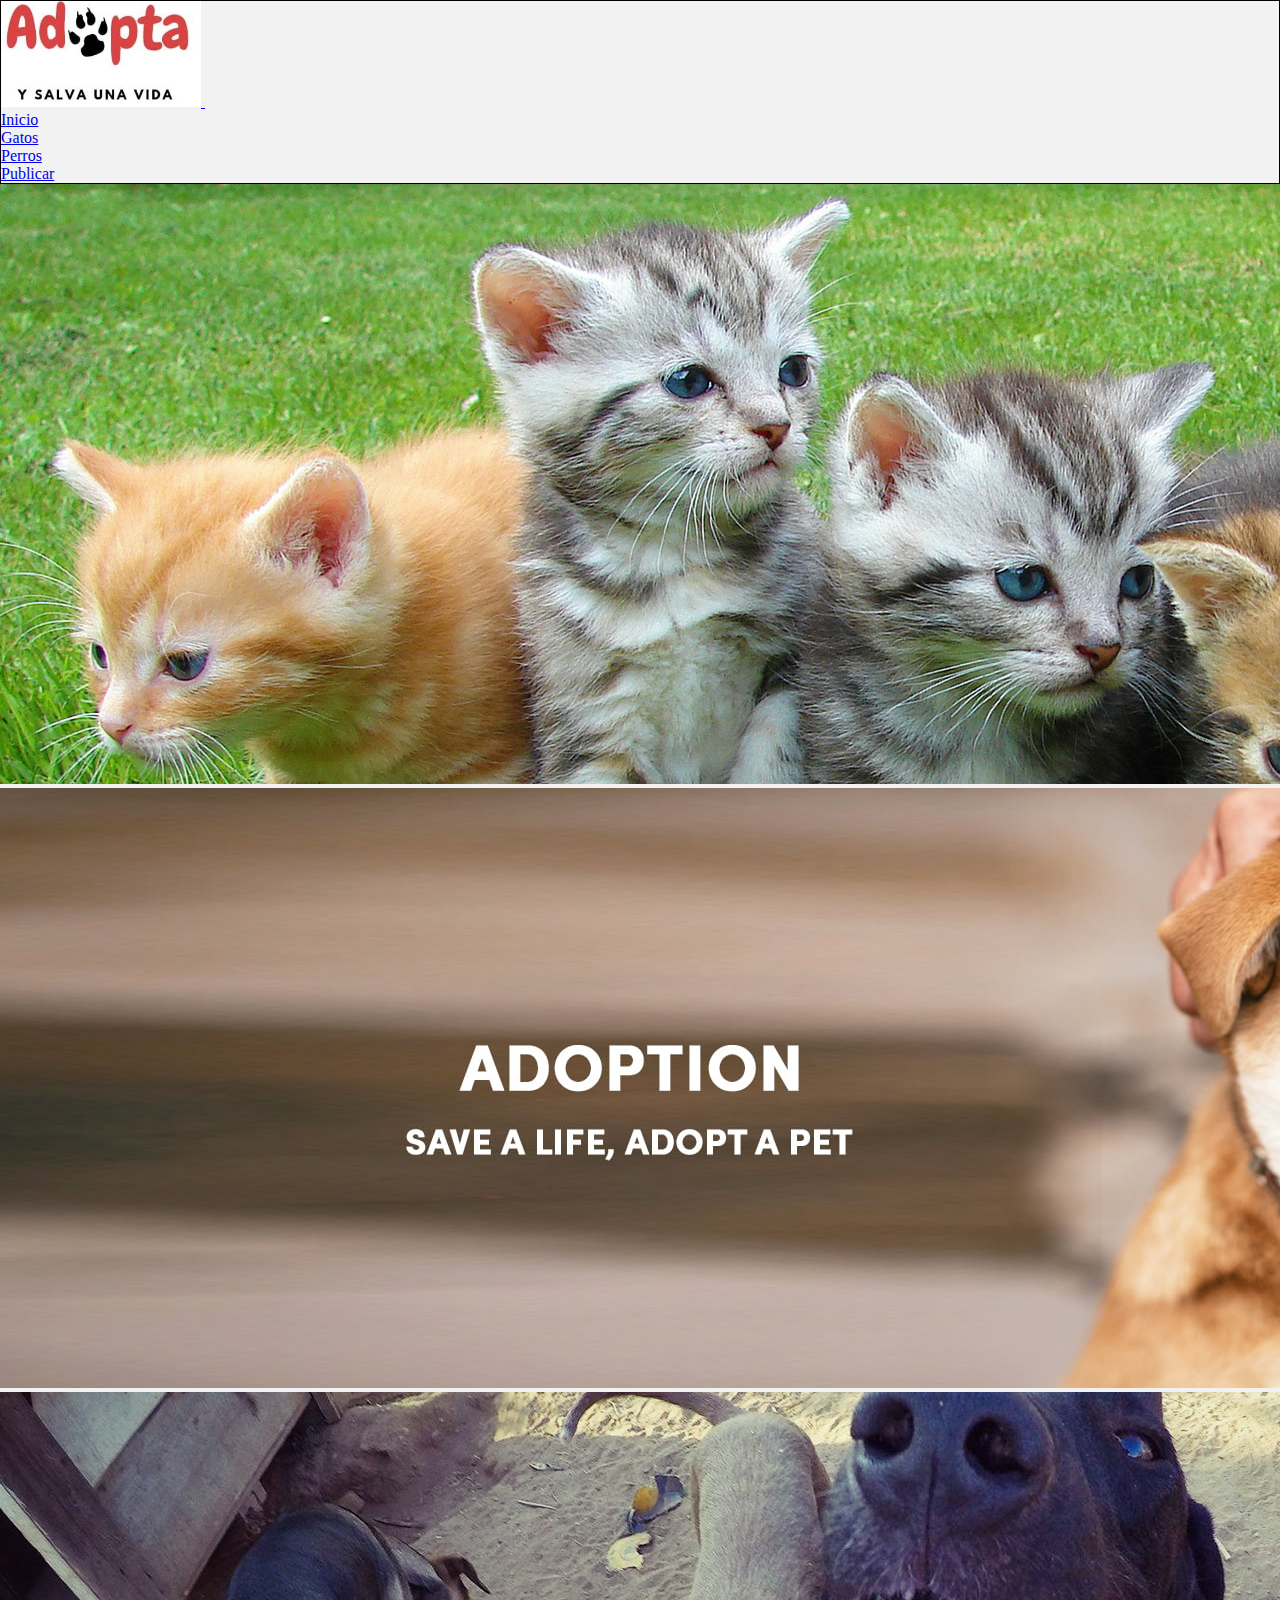
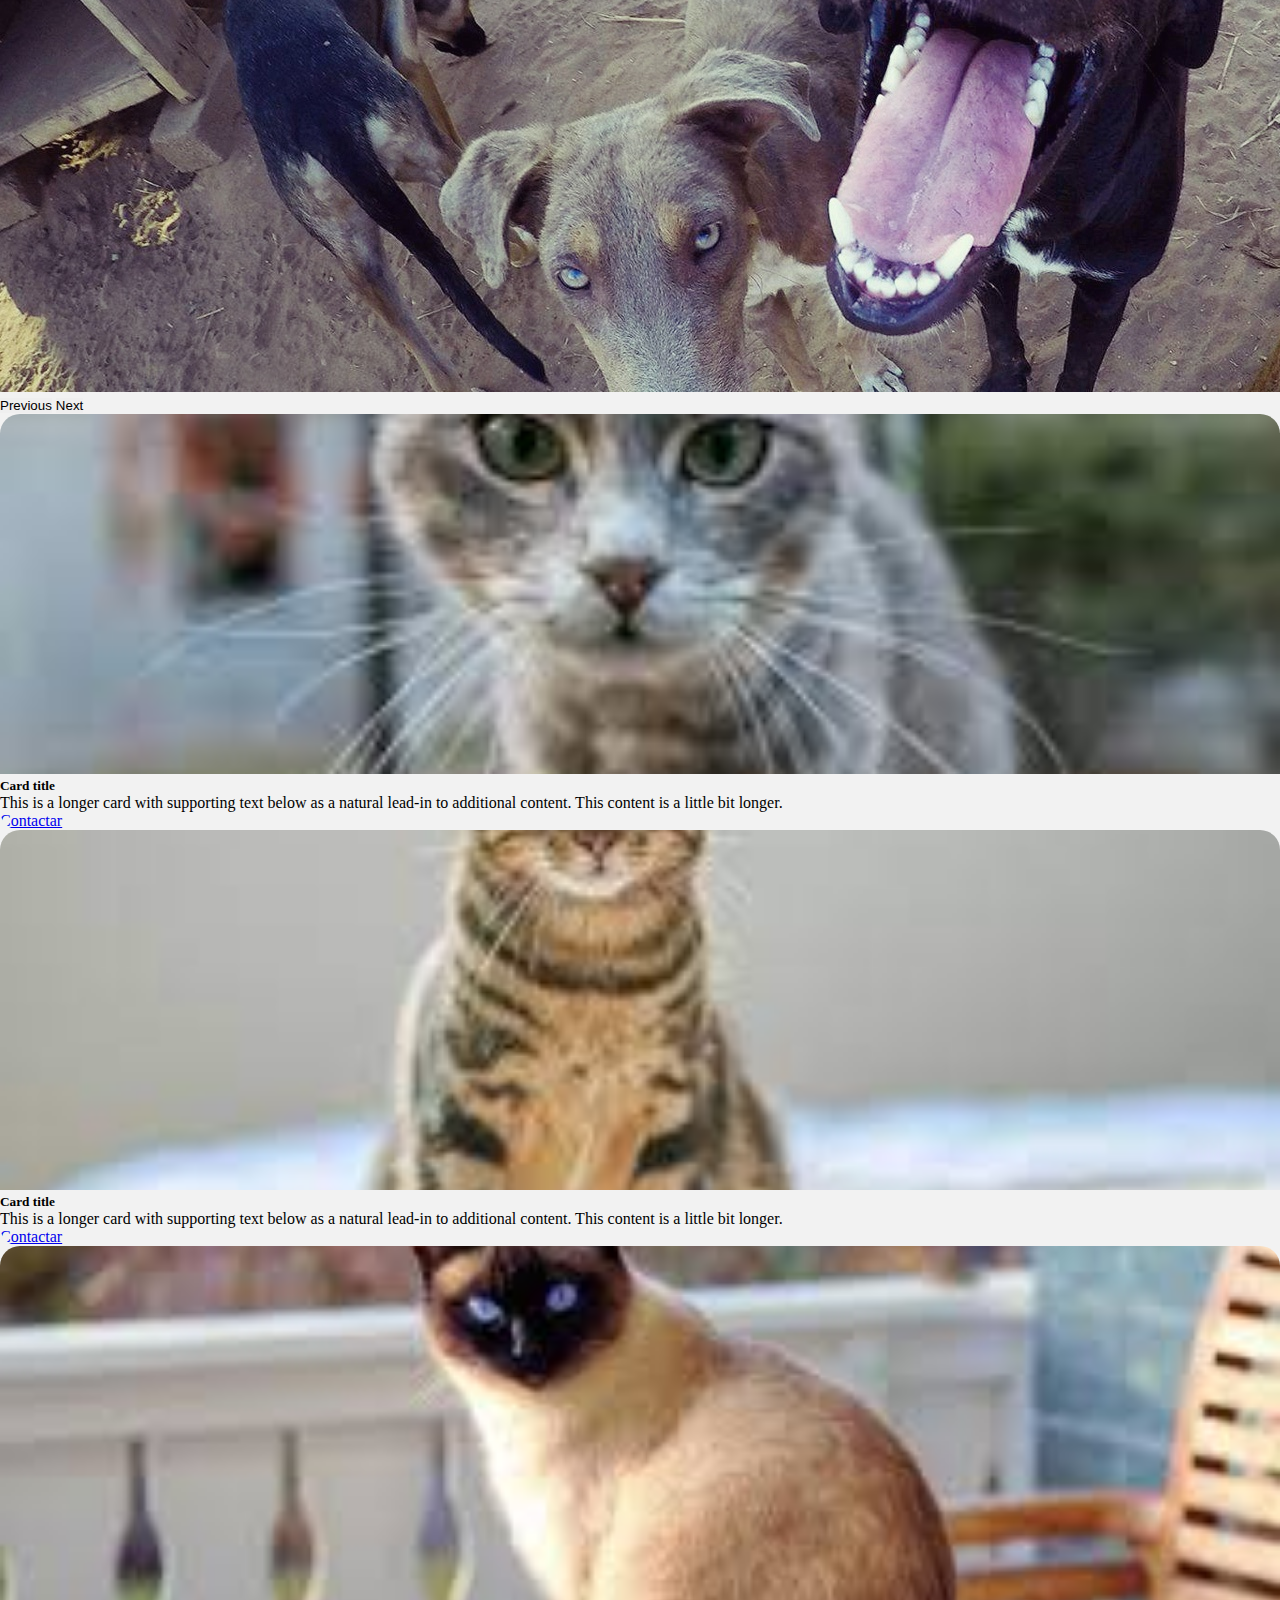
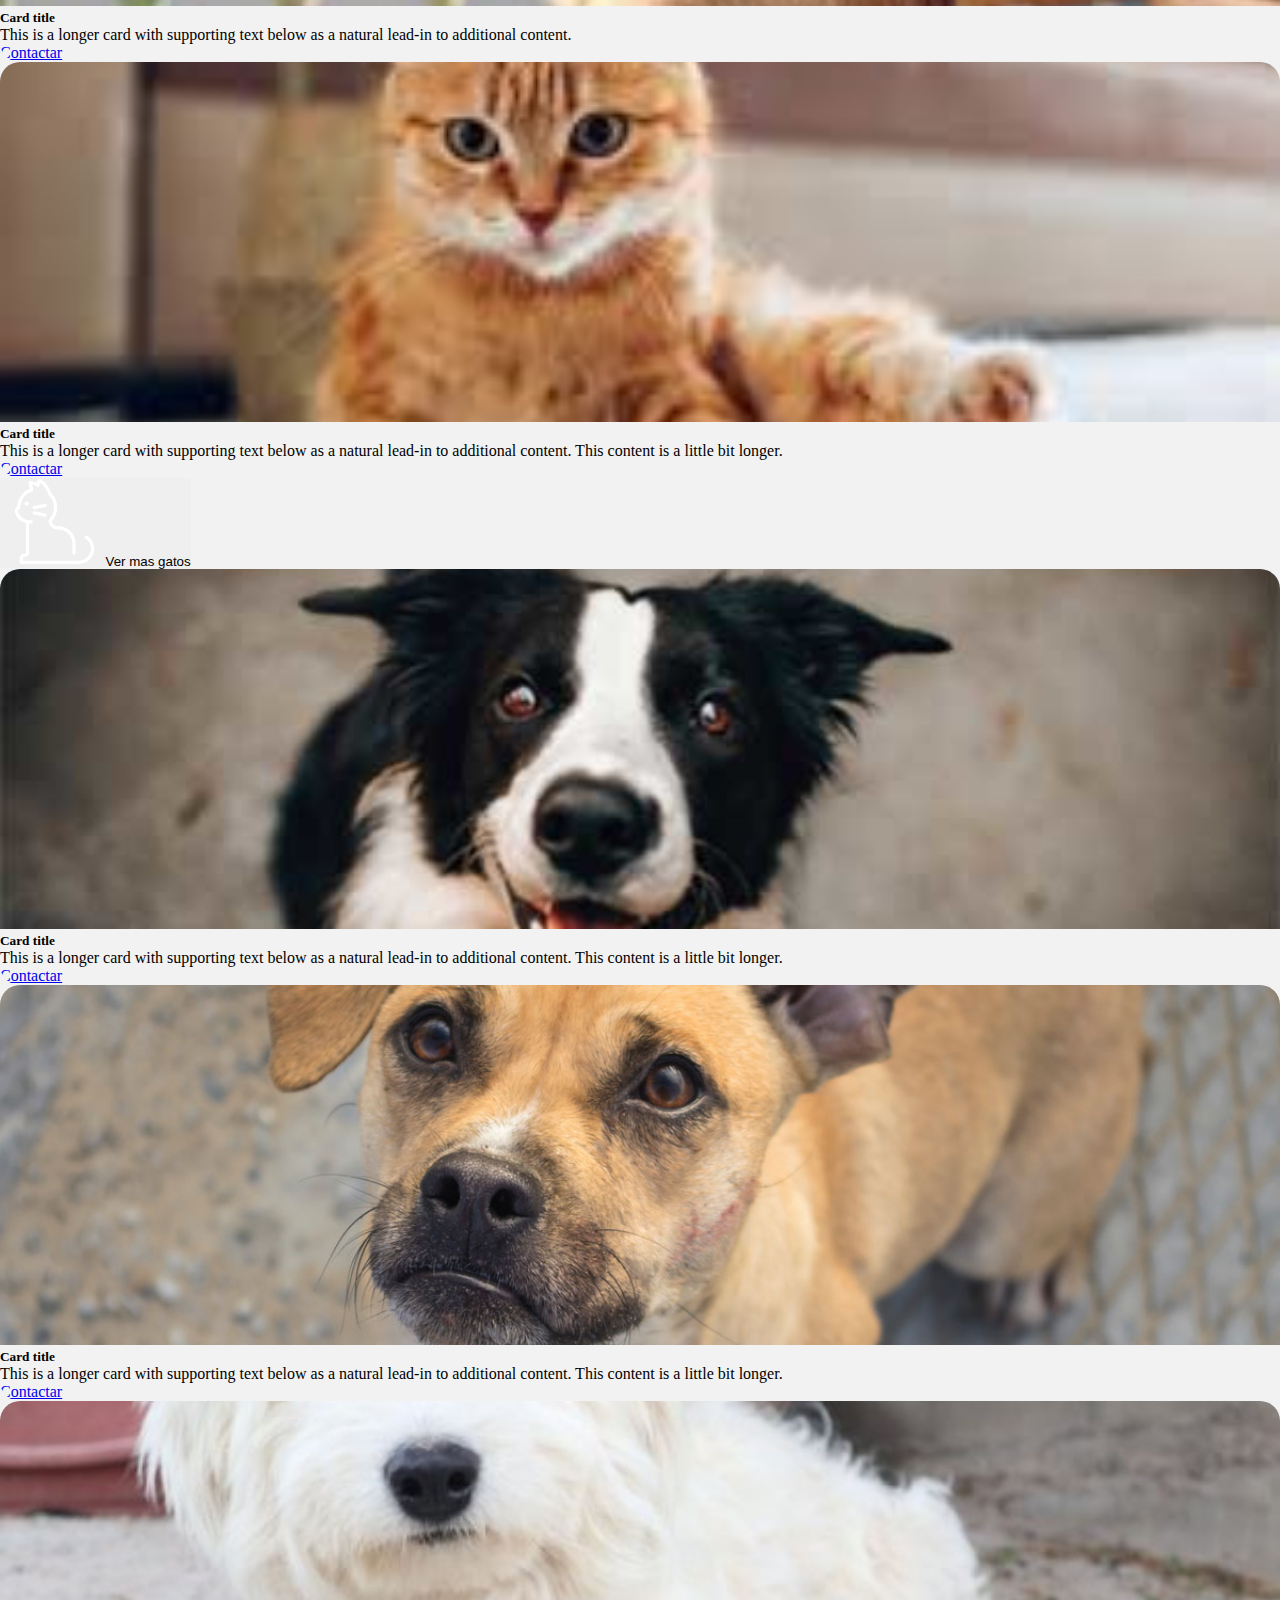
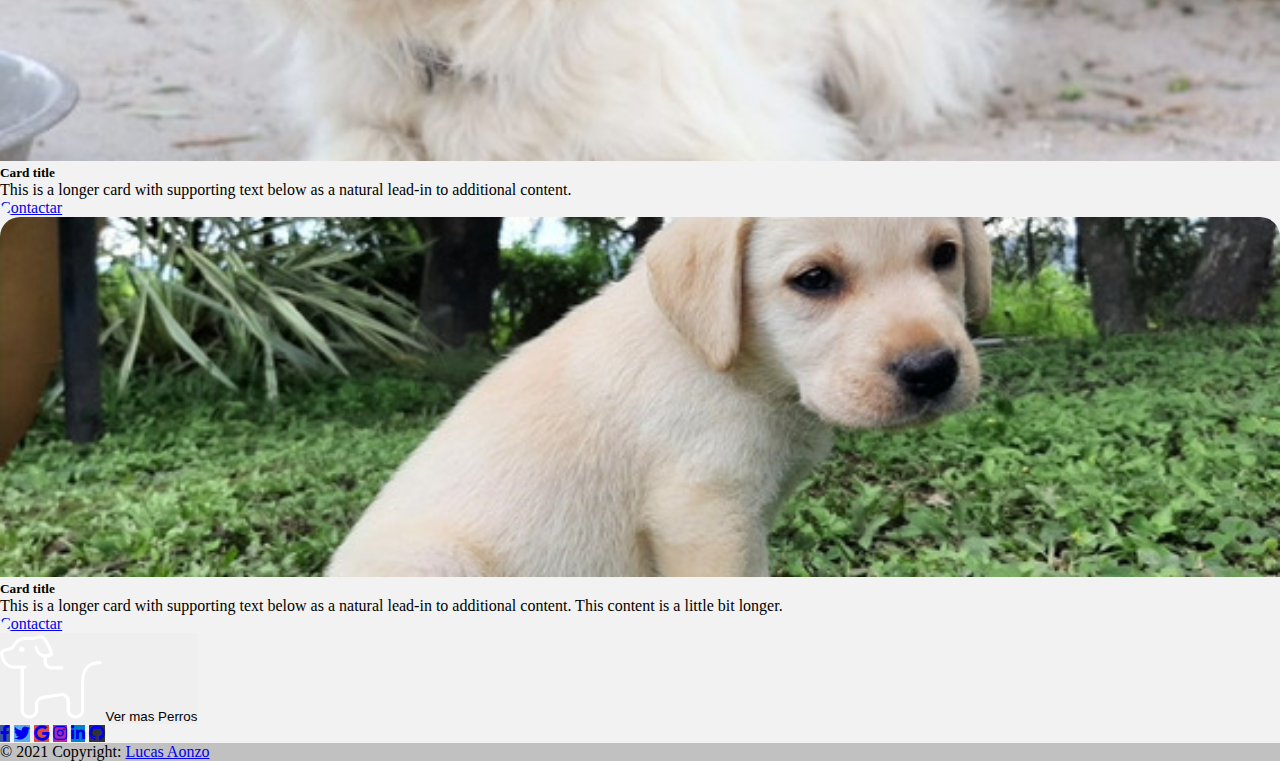
==== index.html @ f0c073a5 "Add files via upload" ====
<!DOCTYPE html>
<html lang="es">
<head>
    <meta charset="UTF-8">
    <meta http-equiv="X-UA-Compatible" content="IE=edge">
    <meta name="viewport" content="width=device-width, initial-scale=1.0">
    <title>AdoptPet</title>
    <link href="https://cdn.jsdelivr.net/npm/bootstrap@5.0.1/dist/css/bootstrap.min.css" rel="stylesheet" integrity="sha384-+0n0xVW2eSR5OomGNYDnhzAbDsOXxcvSN1TPprVMTNDbiYZCxYbOOl7+AMvyTG2x" crossorigin="anonymous">
    <link rel="stylesheet" href="style.css">
    <link rel="stylesheet" href="https://use.fontawesome.com/releases/v5.0.8/css/all.css">
    

</head>
<body>
<!-- NAVBAR -->
    <nav class="navbar navbar-expand-sm navbar-dark bg-danger bg-gradient mb-5" id="navbar" >
        <div class="container-fluid pb-12">
            <a class="navbar-brand ps-5" href="#">
                <img src="WhatsApp Image 2021-06-02 at 13.31.09.jpeg" alt="" width="200">
            </a>
            
            <button class="navbar-toggler" type="button" data-toggle="collapse" data-target="#navbarSupportedContent" aria-controls="navbarSupportedContent" aria-expanded="false" aria-label="Toggle navigation">
                <span class="navbar-toggler-icon"></span>
            </button>
            
            <div class="collapse navbar-collapse " id="navbarSupportedContent">
                <ul class="navbar-nav ms-auto">
                    <li class="nav-item pe-2 fs-4"><a class="nav-link active" aria-current="page" href="#">Inicio</a></li>
                    <li class="nav-item pe-2 fs-4"><a class="nav-link" href="#">Gatos</a></li>
                    <li class="nav-item pe-2 fs-4"><a class="nav-link" href="#">Perros</a></li>
                    <li class="nav-item pe-2 fs-4"><a class="nav-link" href="#">Publicar</a></li>
                </ul>
            </div>
        </div>
    </nav>
<!-- NAVBAR -->

<!-- SLIDER -->
<div id="carouselExampleFade" class="carousel slide" data-bs-ride="carousel">
  <div class="carousel-inner">
    <div class="carousel-item active" data-bs-interval=4000">
      <img src="adopt.jpg" class="d-block w-100" alt="...">
    </div>
    <div class="carousel-item" data-bs-interval="4000">
      <img src="adopt1.jpg" class="d-block w-100" alt="...">
    </div>
    <div class="carousel-item" data-bs-interval="4000">
      <img src="adopt3.jpg" class="d-block w-100" alt="...">
    </div>
  </div>
  <button class="carousel-control-prev" type="button" data-bs-target="#carouselExampleFade" data-bs-slide="prev">
    <span class="carousel-control-prev-icon" aria-hidden="true"></span>
    <span class="visually-hidden">Previous</span>
  </button>
  <button class="carousel-control-next" type="button" data-bs-target="#carouselExampleFade" data-bs-slide="next">
    <span class="carousel-control-next-icon" aria-hidden="true"></span>
    <span class="visually-hidden">Next</span>
  </button>
</div>



<!-- LISTADO GATOS -->
<div class="container-fluid row row-cols-1 row-cols-sm-2 row-cols-md-3 row-cols-xl-4  g-5 my-5 mx-auto">
    <div class="col">
      <div class="card card-border shadow p-3 mb-5 bg-body rounded">
        <img src="1.jfif" class="card-img-top" alt="...">
        <div class="card-body">
          <h5 class="card-title">Card title</h5>
          <p class="card-text">This is a longer card with supporting text below as a natural lead-in to additional content. This content is a little bit longer.</p>
          <a href="https://wa.link/likqg0" target="_blank" class="btn btn-primary">Contactar</a>
        </div>
      </div>
    </div>
    <div class="col">
      <div class="card card-border shadow p-3 mb-5 bg-body rounded">
        <img src="2.jfif" class="card-img-top"  alt="...">
        <div class="card-body">
          <h5 class="card-title">Card title</h5>
          <p class="card-text">This is a longer card with supporting text below as a natural lead-in to additional content. This content is a little bit longer.</p>
          <a href="https://wa.link/likqg0" target="_blank" class="btn btn-primary">Contactar</a>
        </div>
      </div>
    </div>
    <div class="col">
      <div class="card card-border shadow p-3 mb-5 bg-body rounded">
        <img src="3.jfif" class="card-img-top" alt="...">
        <div class="card-body">
          <h5 class="card-title">Card title</h5>
          <p class="card-text">This is a longer card with supporting text below as a natural lead-in to additional content.</p>
          <a href="https://wa.link/likqg0" target="_blank" class="btn btn-primary">Contactar</a>
        </div>
      </div>
    </div>
    <div class="col">
      <div class="card card-border shadow p-3 mb-5 bg-body rounded">
        <img src="4.jfif" class="card-img-top" alt="...">
        <div class="card-body">
          <h5 class="card-title">Card title</h5>
          <p class="card-text">This is a longer card with supporting text below as a natural lead-in to additional content. This content is a little bit longer.</p>
          <a href="https://wa.link/likqg0" target="_blank" class="btn btn-primary">Contactar</a>
        </div>
      </div>
    </div>
  </div>
</div>
<!-- LISTADO GATOS -->

<div class="text-center">
<button type="button" class="btn btn-success text-center shadow p-3 mb-5">
  <img src="icon-cat.svg" alt="">
  <span class="h3">Ver mas gatos</span>
</button>
</div>


<!-- LISTADO PERROS -->
<div class="container-fluid row row-cols-1 row-cols-sm-2 row-cols-md-3 row-cols-xl-4  g-5 my-5 mx-auto">
  <div class="col">
    <div class="card card-border shadow p-3 mb-5 bg-body rounded">
      <img src="perro1.jpg" class="card-img-top" alt="...">
      <div class="card-body">
        <h5 class="card-title">Card title</h5>
        <p class="card-text">This is a longer card with supporting text below as a natural lead-in to additional content. This content is a little bit longer.</p>
        <a href="https://wa.link/likqg0" target="_blank" class="btn btn-primary">Contactar</a>
      </div>
    </div>
  </div>
  <div class="col">
    <div class="card card-border shadow p-3 mb-5 bg-body rounded" >
      <img src="perro2.jpg" class="card-img-top"  alt="...">
      <div class="card-body">
        <h5 class="card-title">Card title</h5>
        <p class="card-text">This is a longer card with supporting text below as a natural lead-in to additional content. This content is a little bit longer.</p>
        <a href="https://wa.link/likqg0" target="_blank" class="btn btn-primary">Contactar</a>
      </div>
    </div>
  </div>
  <div class="col">
    <div class="card card-border shadow p-3 mb-5 bg-body rounded">
      <img src="perro3.jpg" class="card-img-top" alt="...">
      <div class="card-body">
        <h5 class="card-title">Card title</h5>
        <p class="card-text">This is a longer card with supporting text below as a natural lead-in to additional content.</p>
        <a href="https://wa.link/likqg0" target="_blank" class="btn btn-primary">Contactar</a>
      </div>
    </div>
  </div>
  <div class="col">
    <div class="card card-border shadow p-3 mb-5 bg-body rounded">
      <img src="perro4.jpg" class="card-img-top" alt="...">
      <div class="card-body">
        <h5 class="card-title">Card title</h5>
        <p class="card-text">This is a longer card with supporting text below as a natural lead-in to additional content. This content is a little bit longer.</p>
        <a href="https://wa.link/likqg0" target="_blank" class="btn btn-primary">Contactar</a>
      </div>
    </div>
  </div>
 </div>
<!-- LISTADO PERROS -->


<div class="text-center">
  <button type="button" class="btn btn-success text-center shadow p-3 mb-5">
    <img src="svgexport-3.svg" alt="">
    <span class="h3">Ver mas Perros</span>
  </button>
  </div>


  <footer class="bg-light text-center text-white">
  <!-- Grid container -->
  <div class="container p-4 pb-0">
    <!-- Section: Social media -->
    <section class="mb-4">
      <!-- Facebook -->
      <a
        class="btn btn-primary btn-floating m-1"
        style="background-color: #3b5998;"
        href="#!"
        role="button"
        ><i class="fab fa-facebook-f"></i
      ></a>

      <!-- Twitter -->
      <a
        class="btn btn-primary btn-floating m-1"
        style="background-color: #55acee;"
        href="#!"
        role="button"
        ><i class="fab fa-twitter"></i
      ></a>

      <!-- Google -->
      <a
        class="btn btn-primary btn-floating m-1"
        style="background-color: #dd4b39;"
        href="#!"
        role="button"
        ><i class="fab fa-google"></i
      ></a>

      <!-- Instagram -->
      <a
        class="btn btn-primary btn-floating m-1"
        style="background-color: #ac2bac;"
        href="#!"
        role="button"
        ><i class="fab fa-instagram"></i
      ></a>

      <!-- Linkedin -->
      <a
        class="btn btn-primary btn-floating m-1"
        style="background-color: #0082ca;"
        href="#!"
        role="button"
        ><i class="fab fa-linkedin-in"></i
      ></a>
      <!-- Github -->
      <a
        class="btn btn-primary btn-floating m-1"
        style="background-color: #333333;"
        href="#!"
        role="button"
        ><i class="fab fa-github"></i
      ></a>
    </section>
    <!-- Section: Social media -->
  </div>
  <!-- Grid container -->

  <!-- Copyright -->
  <div class="text-center p-3" style="background-color: rgba(0, 0, 0, 0.2);">
    © 2021 Copyright:
    <a class="text-white" href="#">Lucas Aonzo</a>
  </div>
  <!-- Copyright -->
</footer>







    
<script src="js/bootstrap.min.js"></script>
<script src="js/popper.min.js"></script>
<script src="https://cdn.jsdelivr.net/npm/@popperjs/core@2.9.2/dist/umd/popper.min.js" integrity="sha384-IQsoLXl5PILFhosVNubq5LC7Qb9DXgDA9i+tQ8Zj3iwWAwPtgFTxbJ8NT4GN1R8p" crossorigin="anonymous"></script>
<script src="https://cdn.jsdelivr.net/npm/bootstrap@5.0.1/dist/js/bootstrap.min.js" integrity="sha384-Atwg2Pkwv9vp0ygtn1JAojH0nYbwNJLPhwyoVbhoPwBhjQPR5VtM2+xf0Uwh9KtT" crossorigin="anonymous"></script>
</body>
</html>
---- style.css ----
* { 
    padding:0;
    margin:0;
    border:0;

 }

body {
    background-color: #f2f2f2;
}

 .card-img-top {
    width: 100%;
    height: 40vh;
    object-fit: cover;
    }


.navbar {
    border: solid 1px black;
    overflow: hidden;
}

.nav-item {
    margin-right: 50px;
    overflow: hidden;
}

.card-border{
   
    border-radius: 20px;
    overflow: hidden;
    transition: all ease-out 0.2s;
}
.card-border:hover{
    transform: scale(1.05);
}
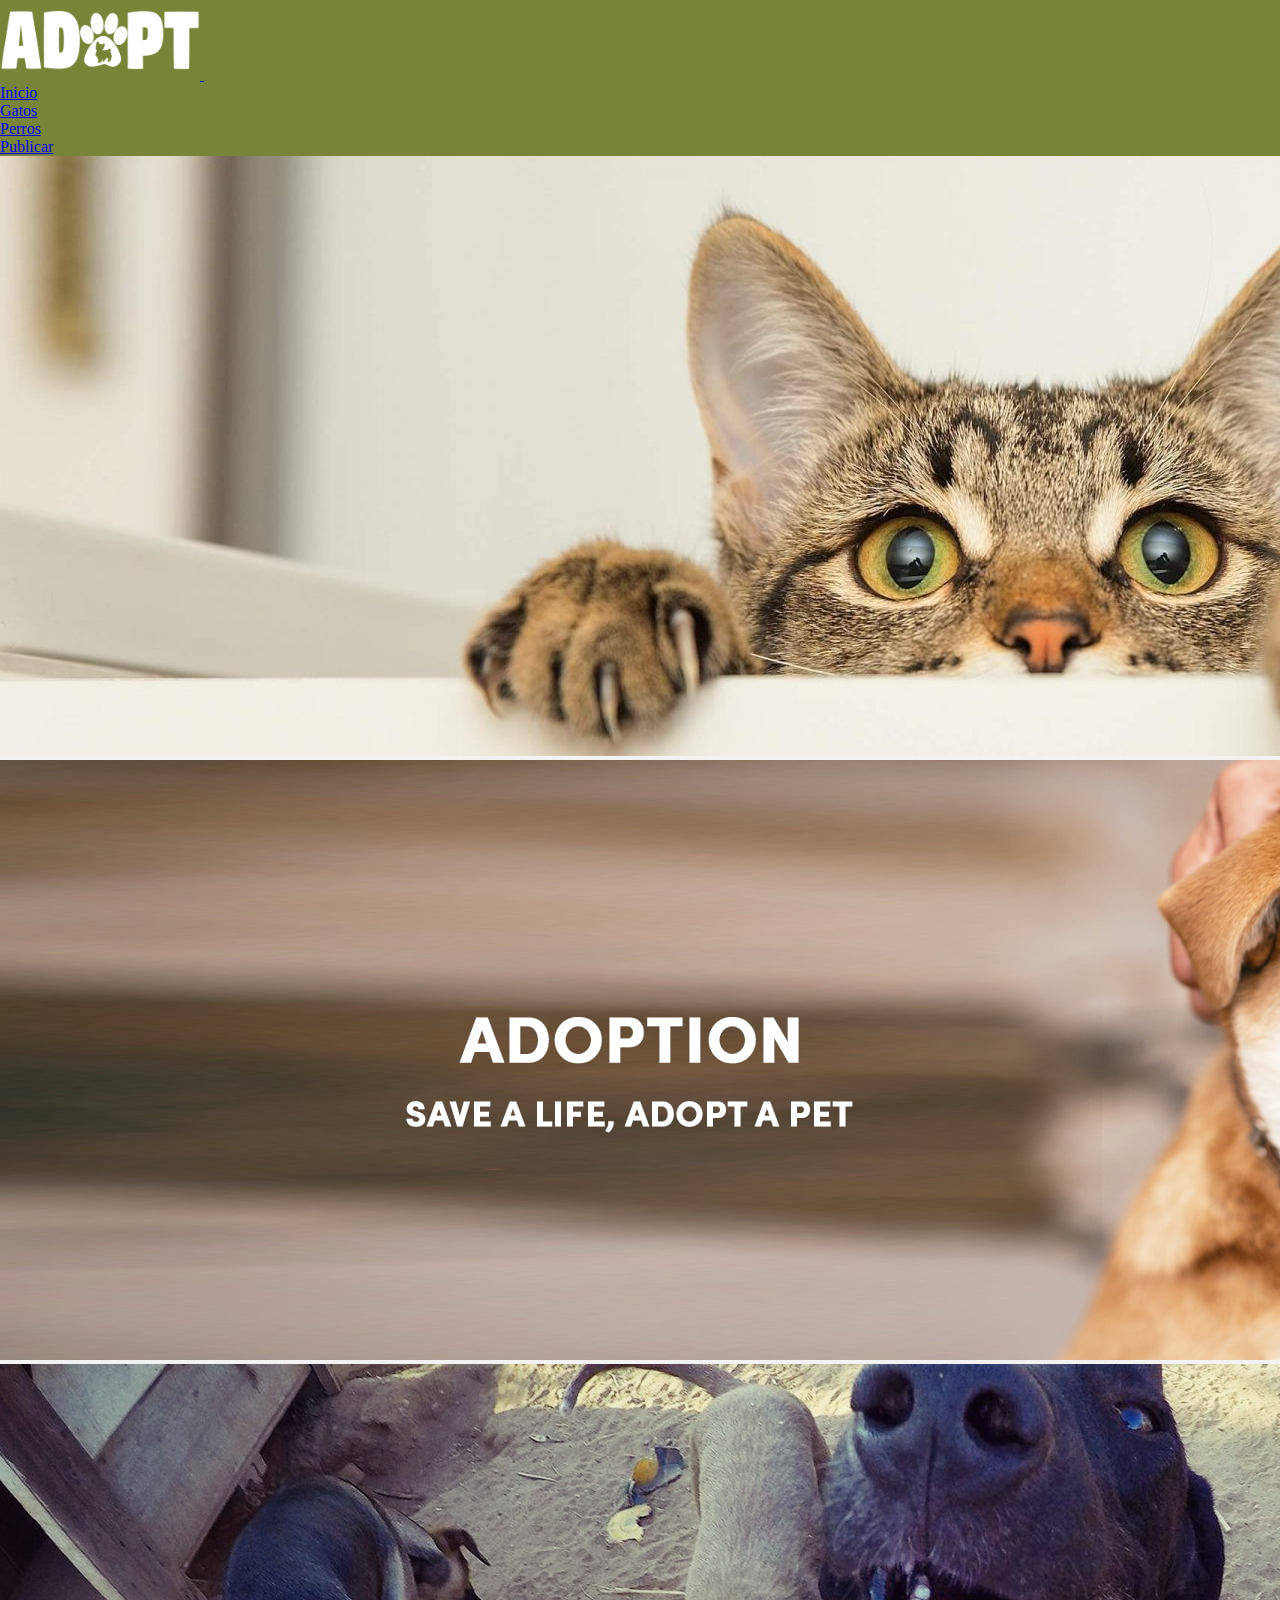
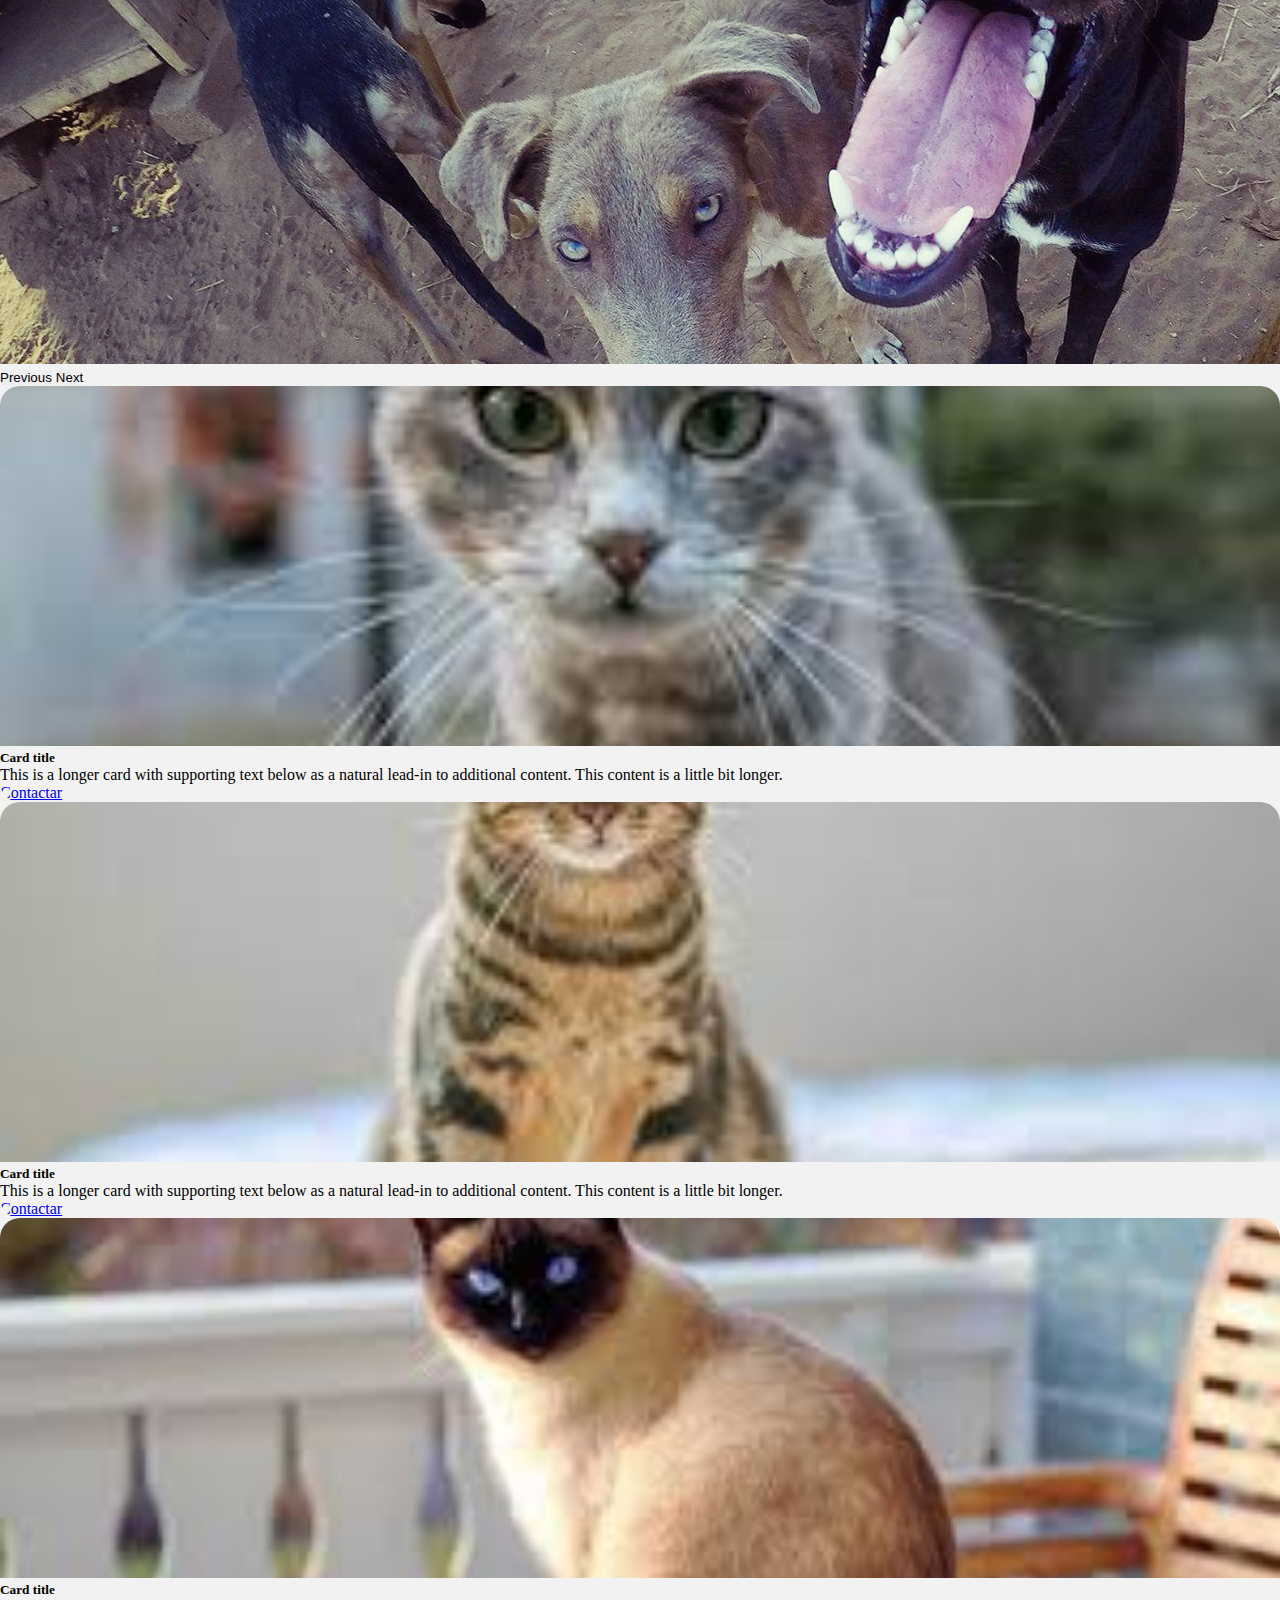
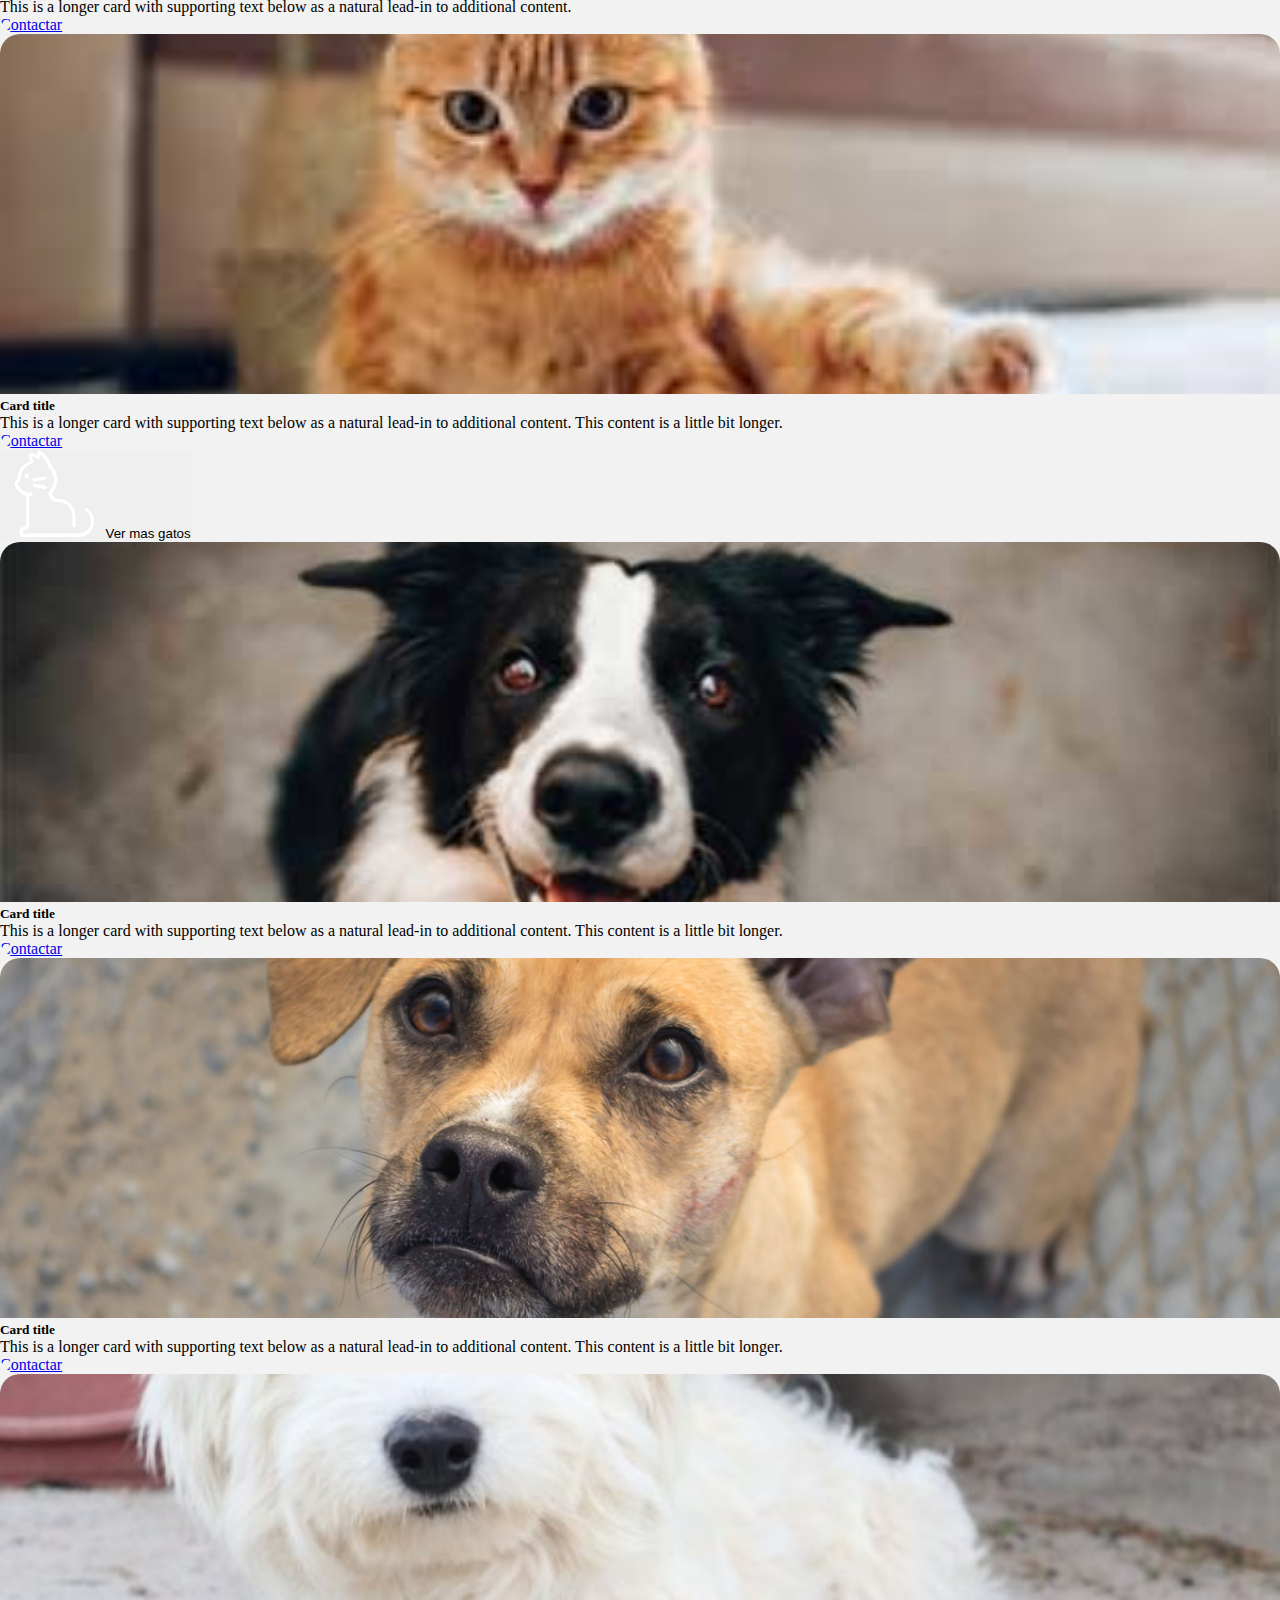
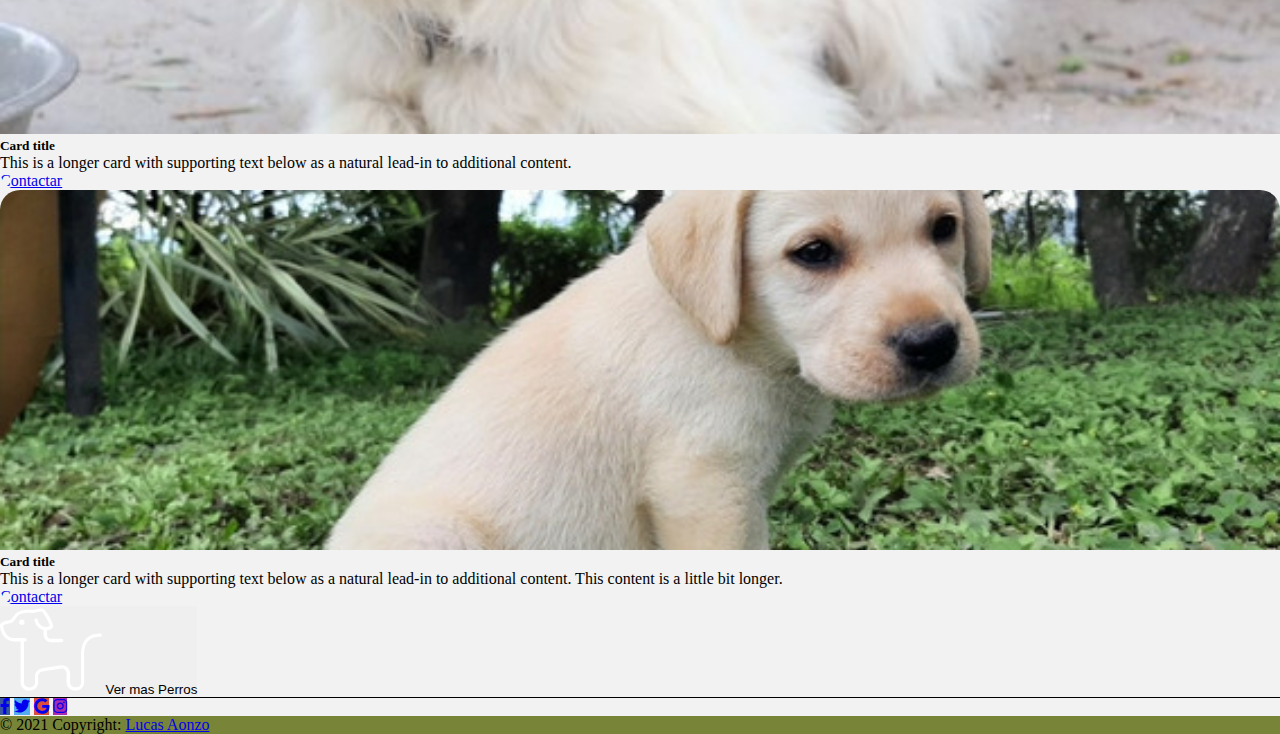
==== commit 80896367: "Add files via upload" ====
--- a/index.html
+++ b/index.html
@@ -13,10 +13,10 @@
 </head>
 <body>
 <!-- NAVBAR -->
-    <nav class="navbar navbar-expand-sm navbar-dark bg-danger bg-gradient mb-5" id="navbar" >
+    <nav class="navbar navbar-expand-sm navbar-dark bg-gradient" id="navbar" >
         <div class="container-fluid pb-12">
             <a class="navbar-brand ps-5" href="#">
-                <img src="WhatsApp Image 2021-06-02 at 13.31.09.jpeg" alt="" width="200">
+                <img loading="lazy" src="image.png" alt="" width="200">
             </a>
             
             <button class="navbar-toggler" type="button" data-toggle="collapse" data-target="#navbarSupportedContent" aria-controls="navbarSupportedContent" aria-expanded="false" aria-label="Toggle navigation">
@@ -36,16 +36,16 @@
 <!-- NAVBAR -->
 
 <!-- SLIDER -->
-<div id="carouselExampleFade" class="carousel slide" data-bs-ride="carousel">
+<div id="carouselExampleFade" class="carousel slide carousel-fade" data-bs-ride="carousel">
   <div class="carousel-inner">
     <div class="carousel-item active" data-bs-interval=4000">
-      <img src="adopt.jpg" class="d-block w-100" alt="...">
+      <img loading="lazy" src="adopt4.jpg" class="d-block w-100" alt="...">
     </div>
     <div class="carousel-item" data-bs-interval="4000">
-      <img src="adopt1.jpg" class="d-block w-100" alt="...">
+      <img loading="lazy" src="adopt1.jpg" class="d-block w-100" alt="...">
     </div>
     <div class="carousel-item" data-bs-interval="4000">
-      <img src="adopt3.jpg" class="d-block w-100" alt="...">
+      <img loading="lazy" src="adopt3.jpg" class="d-block w-100" alt="...">
     </div>
   </div>
   <button class="carousel-control-prev" type="button" data-bs-target="#carouselExampleFade" data-bs-slide="prev">
@@ -61,10 +61,10 @@
 
 
 <!-- LISTADO GATOS -->
-<div class="container-fluid row row-cols-1 row-cols-sm-2 row-cols-md-3 row-cols-xl-4  g-5 my-5 mx-auto">
-    <div class="col">
-      <div class="card card-border shadow p-3 mb-5 bg-body rounded">
-        <img src="1.jfif" class="card-img-top" alt="...">
+<div class="container-fluid row row-cols-1 row-cols-sm-2 row-cols-md-3 row-cols-xl-4 my-5 mx-auto">
+    <div class="col">
+      <div class="card card-border shadow p-3 mb-5 bg-body rounded">
+        <img loading="lazy" src="1.jfif" class="card-img-top" alt="...">
         <div class="card-body">
           <h5 class="card-title">Card title</h5>
           <p class="card-text">This is a longer card with supporting text below as a natural lead-in to additional content. This content is a little bit longer.</p>
@@ -74,7 +74,7 @@
     </div>
     <div class="col">
       <div class="card card-border shadow p-3 mb-5 bg-body rounded">
-        <img src="2.jfif" class="card-img-top"  alt="...">
+        <img loading="lazy" src="2.jfif" class="card-img-top"  alt="...">
         <div class="card-body">
           <h5 class="card-title">Card title</h5>
           <p class="card-text">This is a longer card with supporting text below as a natural lead-in to additional content. This content is a little bit longer.</p>
@@ -84,7 +84,7 @@
     </div>
     <div class="col">
       <div class="card card-border shadow p-3 mb-5 bg-body rounded">
-        <img src="3.jfif" class="card-img-top" alt="...">
+        <img loading="lazy" src="3.jfif" class="card-img-top" alt="...">
         <div class="card-body">
           <h5 class="card-title">Card title</h5>
           <p class="card-text">This is a longer card with supporting text below as a natural lead-in to additional content.</p>
@@ -94,7 +94,7 @@
     </div>
     <div class="col">
       <div class="card card-border shadow p-3 mb-5 bg-body rounded">
-        <img src="4.jfif" class="card-img-top" alt="...">
+        <img loading="lazy" src="4.jfif" class="card-img-top" alt="...">
         <div class="card-body">
           <h5 class="card-title">Card title</h5>
           <p class="card-text">This is a longer card with supporting text below as a natural lead-in to additional content. This content is a little bit longer.</p>
@@ -115,10 +115,10 @@
 
 
 <!-- LISTADO PERROS -->
-<div class="container-fluid row row-cols-1 row-cols-sm-2 row-cols-md-3 row-cols-xl-4  g-5 my-5 mx-auto">
+<div class="container-fluid row row-cols-1 row-cols-sm-2 row-cols-md-3 row-cols-xl-4 my-5 mx-auto">
   <div class="col">
     <div class="card card-border shadow p-3 mb-5 bg-body rounded">
-      <img src="perro1.jpg" class="card-img-top" alt="...">
+      <img loading="lazy" src="perro1.jpg" class="card-img-top" alt="...">
       <div class="card-body">
         <h5 class="card-title">Card title</h5>
         <p class="card-text">This is a longer card with supporting text below as a natural lead-in to additional content. This content is a little bit longer.</p>
@@ -128,7 +128,7 @@
   </div>
   <div class="col">
     <div class="card card-border shadow p-3 mb-5 bg-body rounded" >
-      <img src="perro2.jpg" class="card-img-top"  alt="...">
+      <img loading="lazy" src="perro2.jpg" class="card-img-top"  alt="...">
       <div class="card-body">
         <h5 class="card-title">Card title</h5>
         <p class="card-text">This is a longer card with supporting text below as a natural lead-in to additional content. This content is a little bit longer.</p>
@@ -138,7 +138,7 @@
   </div>
   <div class="col">
     <div class="card card-border shadow p-3 mb-5 bg-body rounded">
-      <img src="perro3.jpg" class="card-img-top" alt="...">
+      <img loading="lazy" src="perro3.jpg" class="card-img-top" alt="...">
       <div class="card-body">
         <h5 class="card-title">Card title</h5>
         <p class="card-text">This is a longer card with supporting text below as a natural lead-in to additional content.</p>
@@ -148,7 +148,7 @@
   </div>
   <div class="col">
     <div class="card card-border shadow p-3 mb-5 bg-body rounded">
-      <img src="perro4.jpg" class="card-img-top" alt="...">
+      <img loading="lazy" src="perro4.jpg" class="card-img-top" alt="...">
       <div class="card-body">
         <h5 class="card-title">Card title</h5>
         <p class="card-text">This is a longer card with supporting text below as a natural lead-in to additional content. This content is a little bit longer.</p>
@@ -168,7 +168,7 @@
   </div>
 
 
-  <footer class="bg-light text-center text-white">
+  <footer class="bg-light text-center text-white" style="border-top: solid 1px black;">
   <!-- Grid container -->
   <div class="container p-4 pb-0">
     <!-- Section: Social media -->
@@ -208,30 +208,13 @@
         role="button"
         ><i class="fab fa-instagram"></i
       ></a>
-
-      <!-- Linkedin -->
-      <a
-        class="btn btn-primary btn-floating m-1"
-        style="background-color: #0082ca;"
-        href="#!"
-        role="button"
-        ><i class="fab fa-linkedin-in"></i
-      ></a>
-      <!-- Github -->
-      <a
-        class="btn btn-primary btn-floating m-1"
-        style="background-color: #333333;"
-        href="#!"
-        role="button"
-        ><i class="fab fa-github"></i
-      ></a>
     </section>
     <!-- Section: Social media -->
   </div>
   <!-- Grid container -->
 
   <!-- Copyright -->
-  <div class="text-center p-3" style="background-color: rgba(0, 0, 0, 0.2);">
+  <div class="text-center p-3" style="background-color: #788539;">
     © 2021 Copyright:
     <a class="text-white" href="#">Lucas Aonzo</a>
   </div>
--- a/style.css
+++ b/style.css
@@ -17,8 +17,9 @@
 
 
 .navbar {
-    border: solid 1px black;
+    
     overflow: hidden;
+    background-color: #788539;
 }
 
 .nav-item {
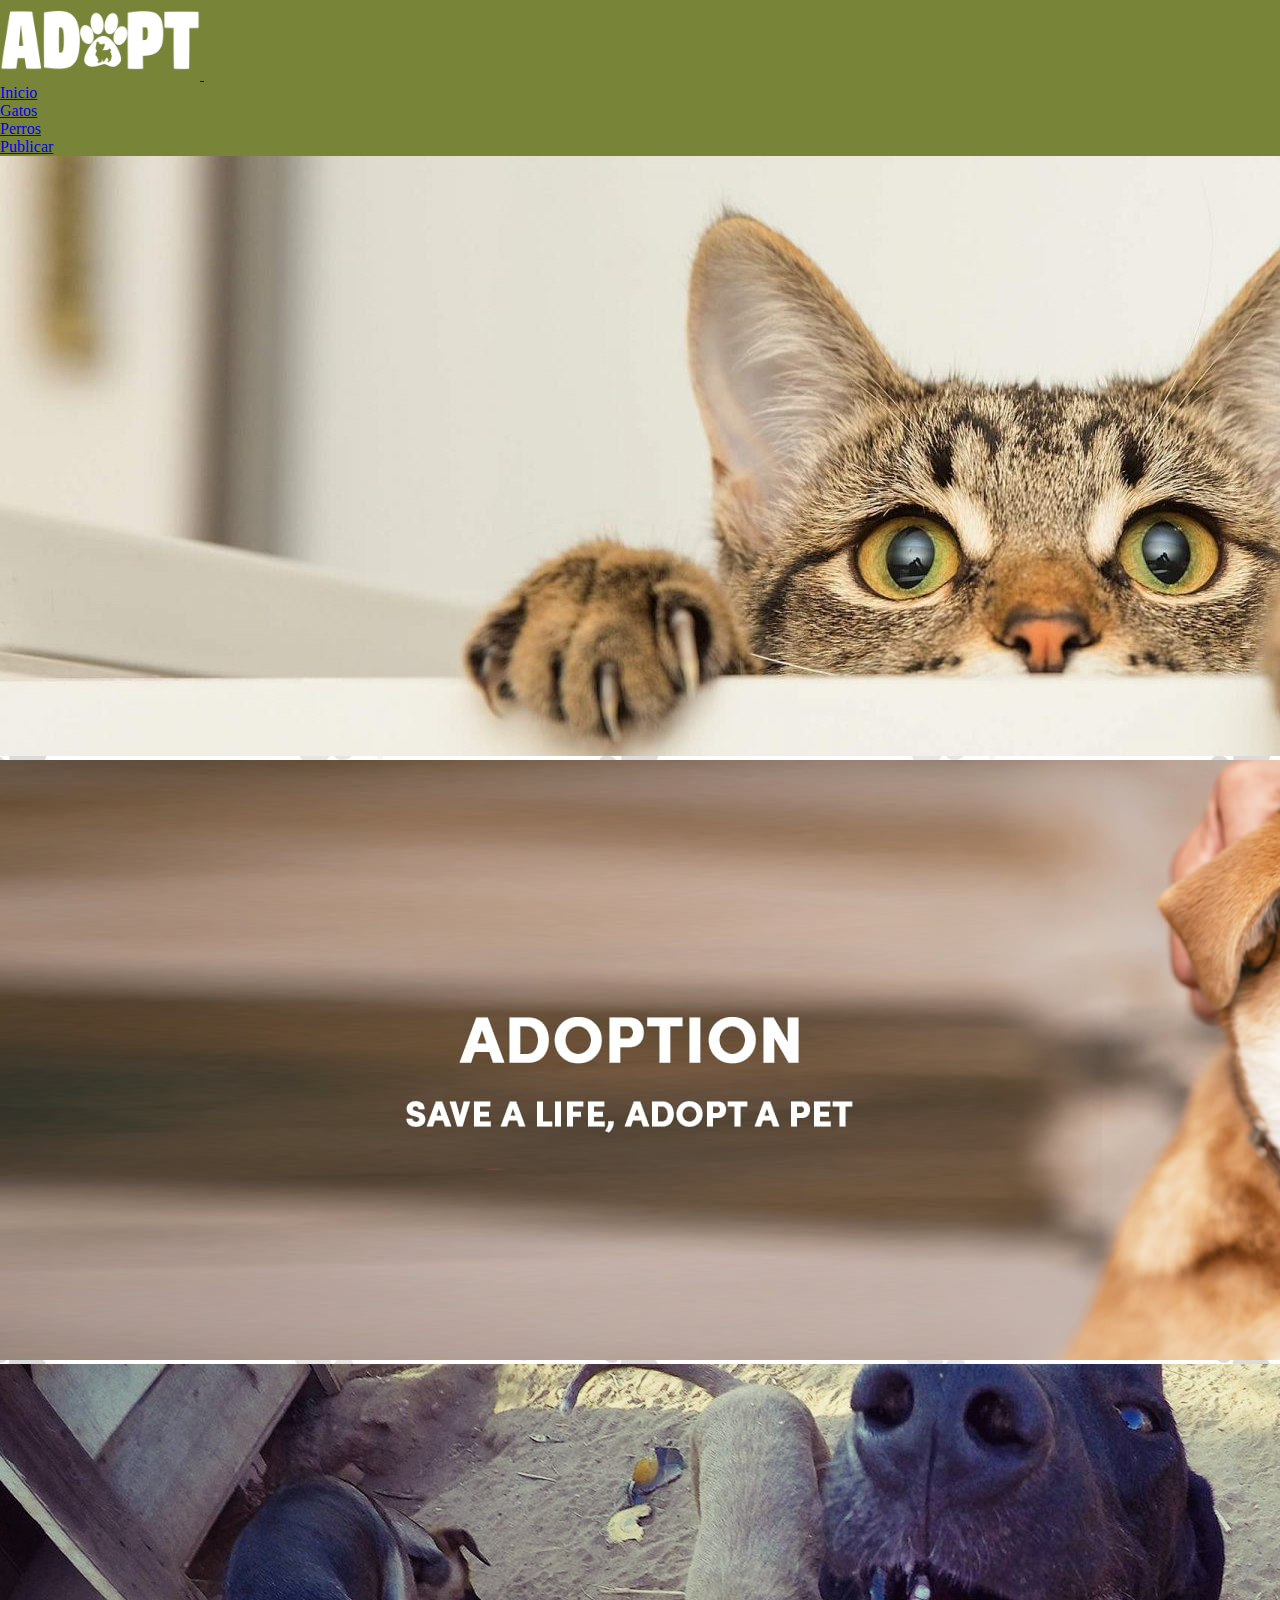
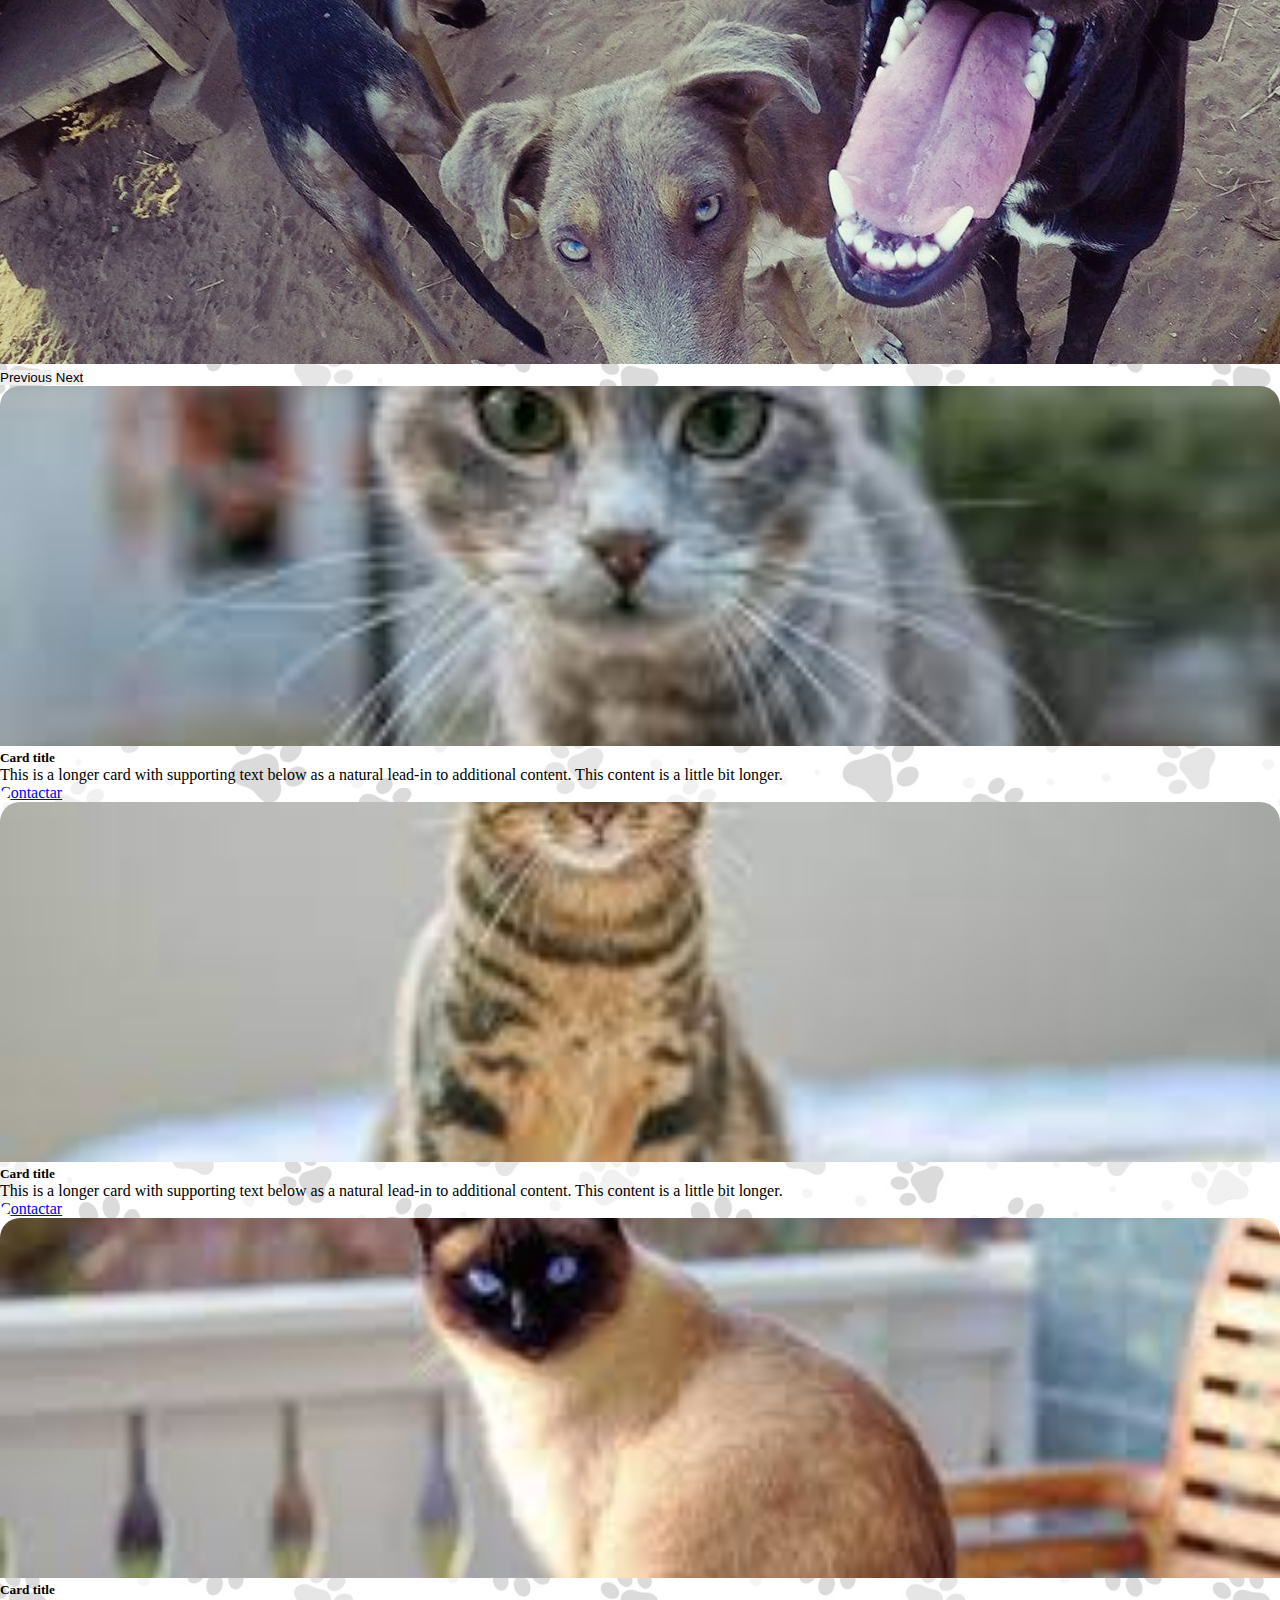
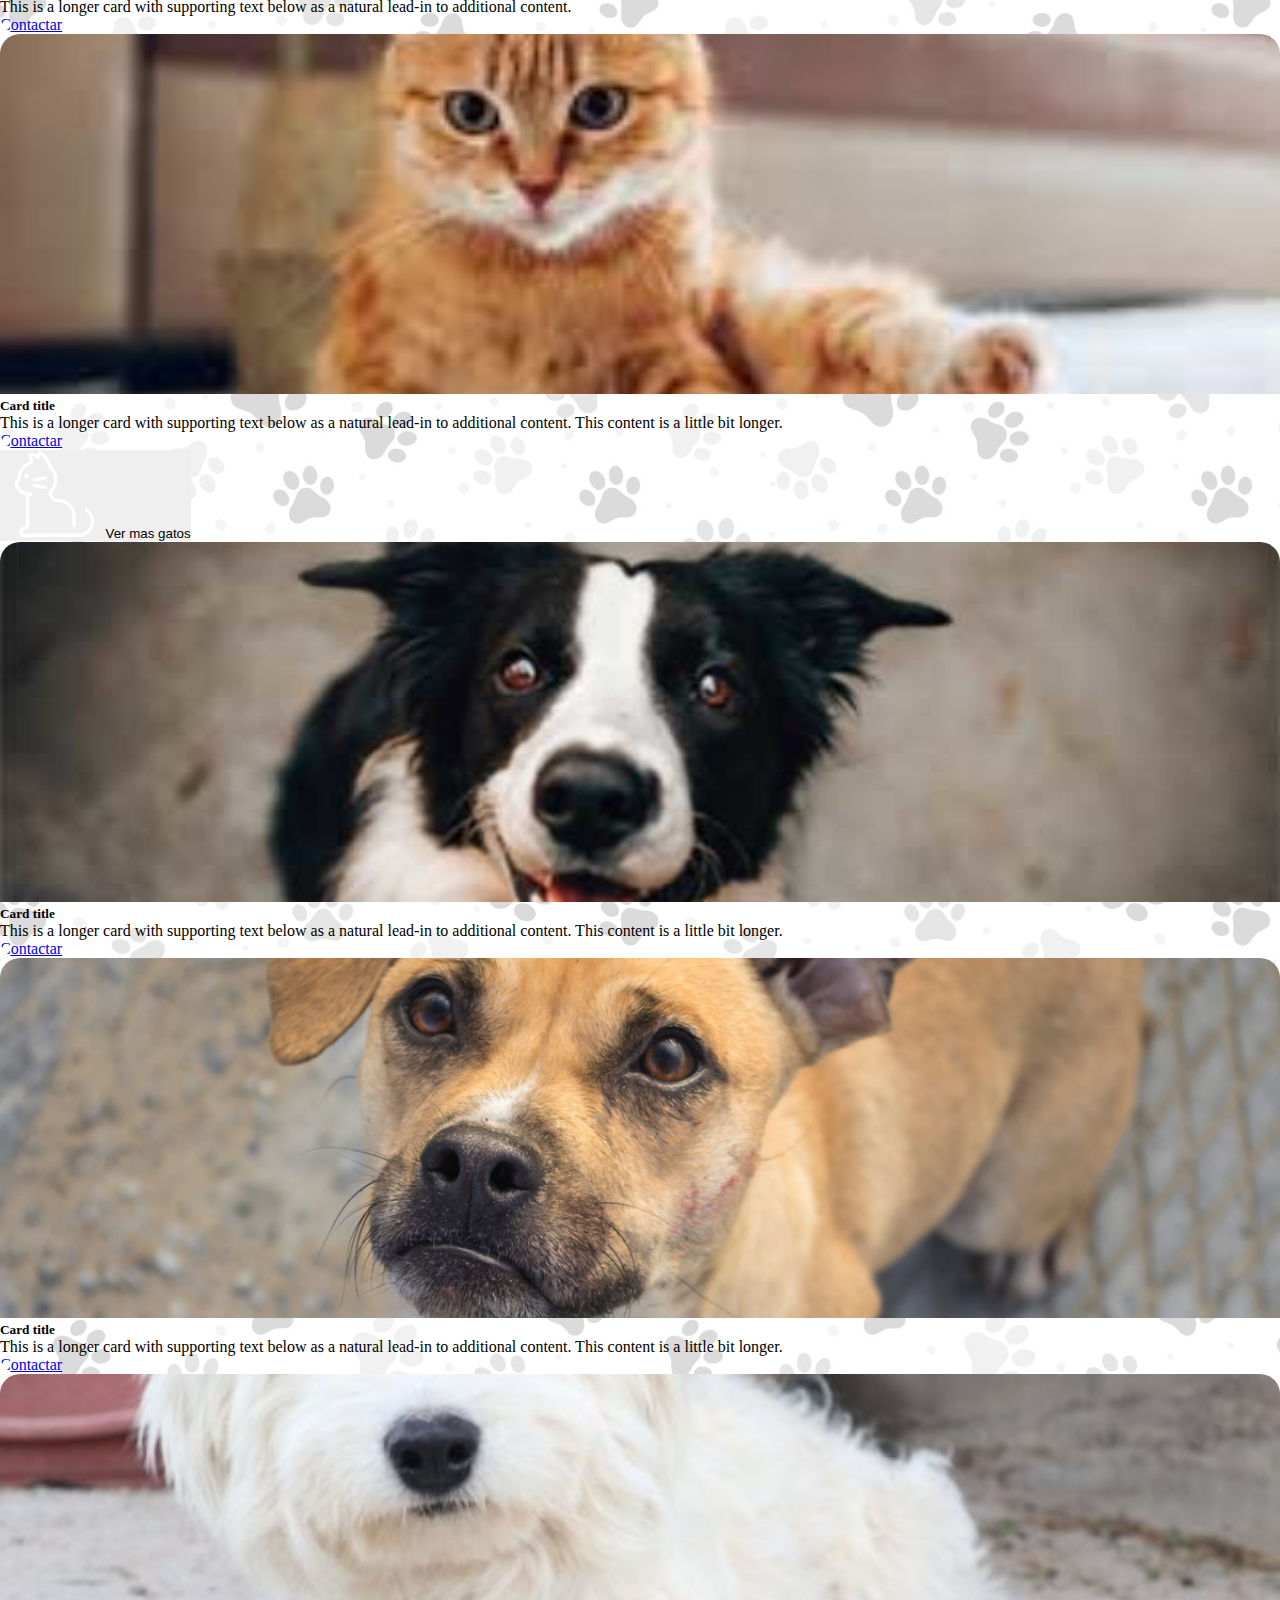
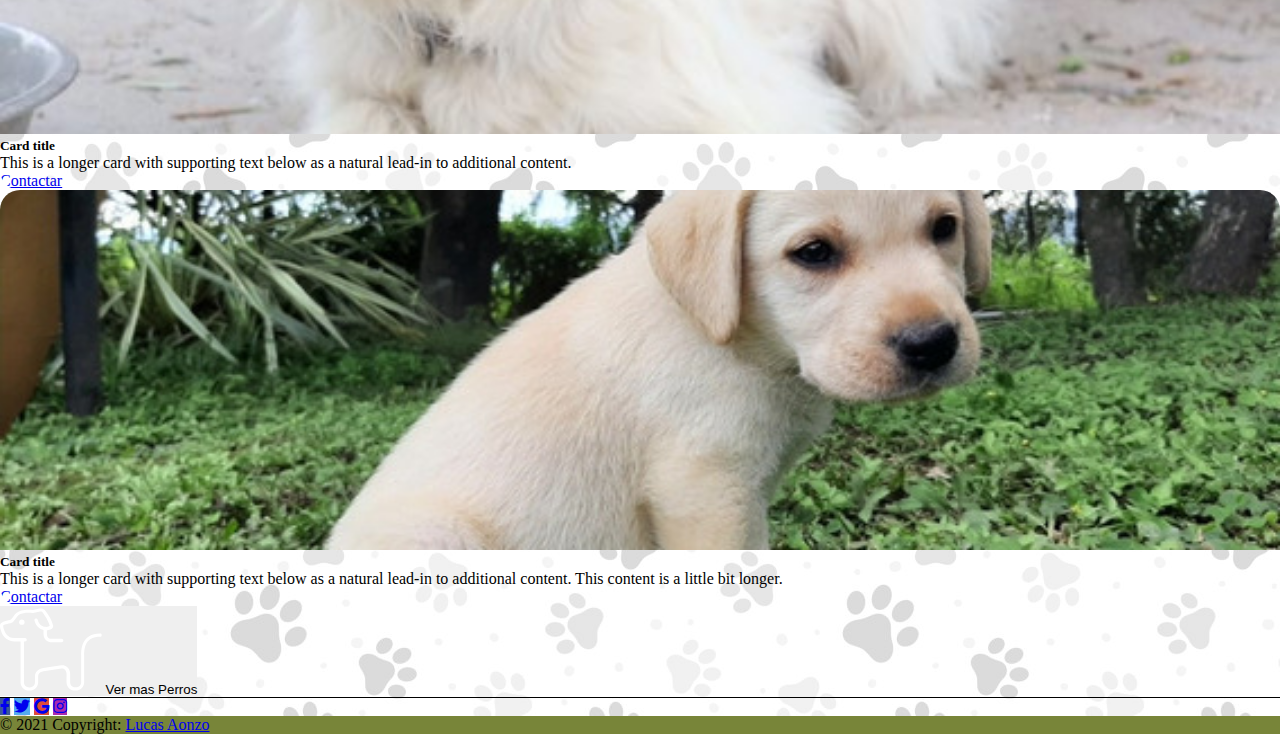
==== commit 3481f8a6: "Add files via upload" ====
--- a/index.html
+++ b/index.html
@@ -8,7 +8,8 @@
     <link href="https://cdn.jsdelivr.net/npm/bootstrap@5.0.1/dist/css/bootstrap.min.css" rel="stylesheet" integrity="sha384-+0n0xVW2eSR5OomGNYDnhzAbDsOXxcvSN1TPprVMTNDbiYZCxYbOOl7+AMvyTG2x" crossorigin="anonymous">
     <link rel="stylesheet" href="style.css">
     <link rel="stylesheet" href="https://use.fontawesome.com/releases/v5.0.8/css/all.css">
-    
+    <link rel="preconnect" href="https://fonts.gstatic.com">
+<link href="https://fonts.googleapis.com/css2?family=Roboto:wght@100;300;400;500;700;900&display=swap" rel="stylesheet"> 
 
 </head>
 <body>
@@ -25,10 +26,10 @@
             
             <div class="collapse navbar-collapse " id="navbarSupportedContent">
                 <ul class="navbar-nav ms-auto">
-                    <li class="nav-item pe-2 fs-4"><a class="nav-link active" aria-current="page" href="#">Inicio</a></li>
-                    <li class="nav-item pe-2 fs-4"><a class="nav-link" href="#">Gatos</a></li>
-                    <li class="nav-item pe-2 fs-4"><a class="nav-link" href="#">Perros</a></li>
-                    <li class="nav-item pe-2 fs-4"><a class="nav-link" href="#">Publicar</a></li>
+                    <li class="nav-item pe-2 fs-4"><a class="nav-link active" aria-current="page" href="index.html">Inicio</a></li>
+                    <li class="nav-item pe-2 fs-4"><a class="nav-link" href="gatos.html">Gatos</a></li>
+                    <li class="nav-item pe-2 fs-4"><a class="nav-link" href="perros.html">Perros</a></li>
+                    <li class="nav-item pe-2 fs-4"><a class="nav-link" href="publicar.html">Publicar</a></li>
                 </ul>
             </div>
         </div>
@@ -57,7 +58,7 @@
     <span class="visually-hidden">Next</span>
   </button>
 </div>
-
+<!-- SLIDER -->
 
 
 <!-- LISTADO GATOS -->
@@ -106,13 +107,14 @@
 </div>
 <!-- LISTADO GATOS -->
 
+<!-- BOTON GATOS -->
 <div class="text-center">
-<button type="button" class="btn btn-success text-center shadow p-3 mb-5">
+  <a href="gatos.html"><button type="button" class="btn btn-success text-center shadow p-3 mb-5">
   <img src="icon-cat.svg" alt="">
   <span class="h3">Ver mas gatos</span>
-</button>
+</button></a>
 </div>
-
+<!-- BOTON GATOS -->
 
 <!-- LISTADO PERROS -->
 <div class="container-fluid row row-cols-1 row-cols-sm-2 row-cols-md-3 row-cols-xl-4 my-5 mx-auto">
@@ -159,16 +161,17 @@
  </div>
 <!-- LISTADO PERROS -->
 
-
+<!-- BOTON PERRO -->
 <div class="text-center">
-  <button type="button" class="btn btn-success text-center shadow p-3 mb-5">
+  <a href="perros.html"><button type="button" class="btn btn-success text-center shadow p-3 mb-5">
     <img src="svgexport-3.svg" alt="">
     <span class="h3">Ver mas Perros</span>
-  </button>
-  </div>
-
-
-  <footer class="bg-light text-center text-white" style="border-top: solid 1px black;">
+  </button></a>
+  </div>
+<!-- BOTON PERRO -->
+
+<!-- FOOTER -->
+<footer class="bg-light text-center text-white" style="border-top: solid 1px black;">
   <!-- Grid container -->
   <div class="container p-4 pb-0">
     <!-- Section: Social media -->
@@ -220,7 +223,7 @@
   </div>
   <!-- Copyright -->
 </footer>
-
+<!-- FOOTER -->
 
 
 
--- a/style.css
+++ b/style.css
@@ -6,7 +6,8 @@
  }
 
 body {
-    background-color: #f2f2f2;
+    /* background-color: #f2f2f2; */
+    background-image: url("fondo.jpg");
 }
 
  .card-img-top {
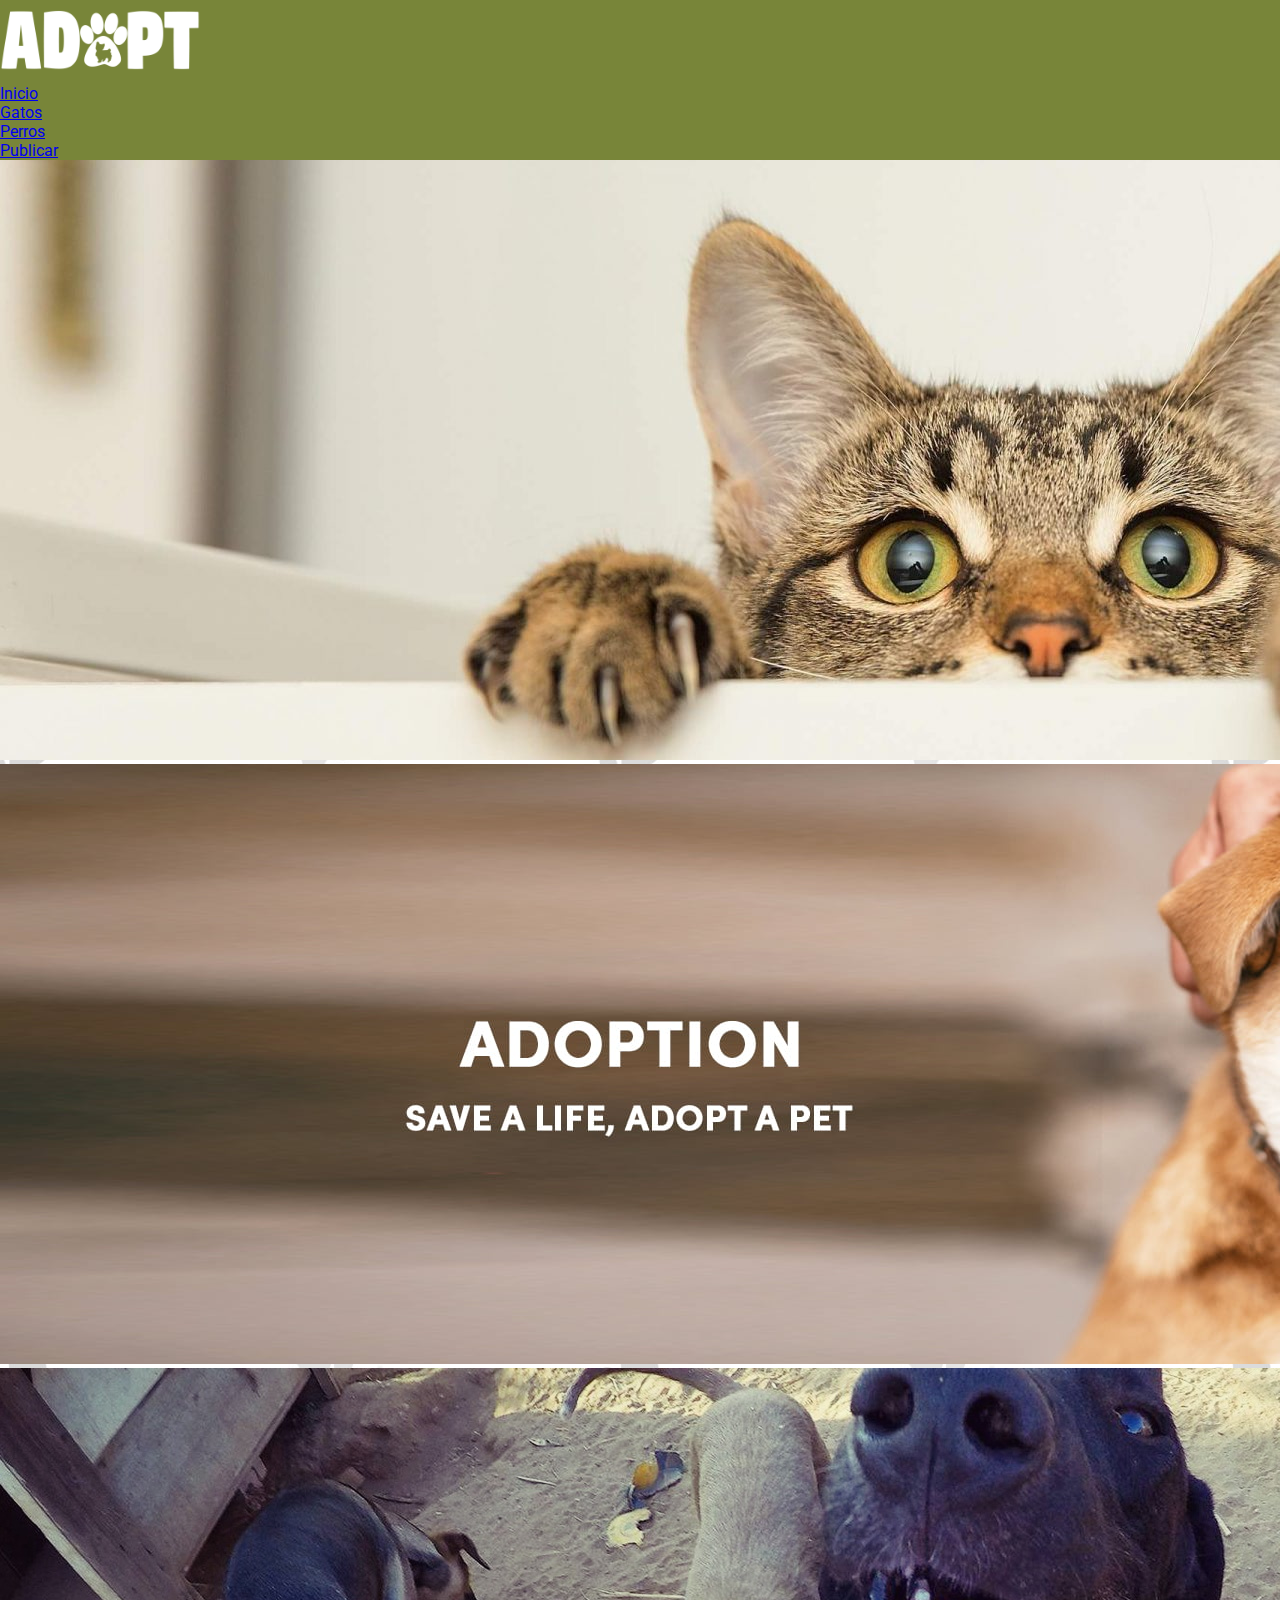
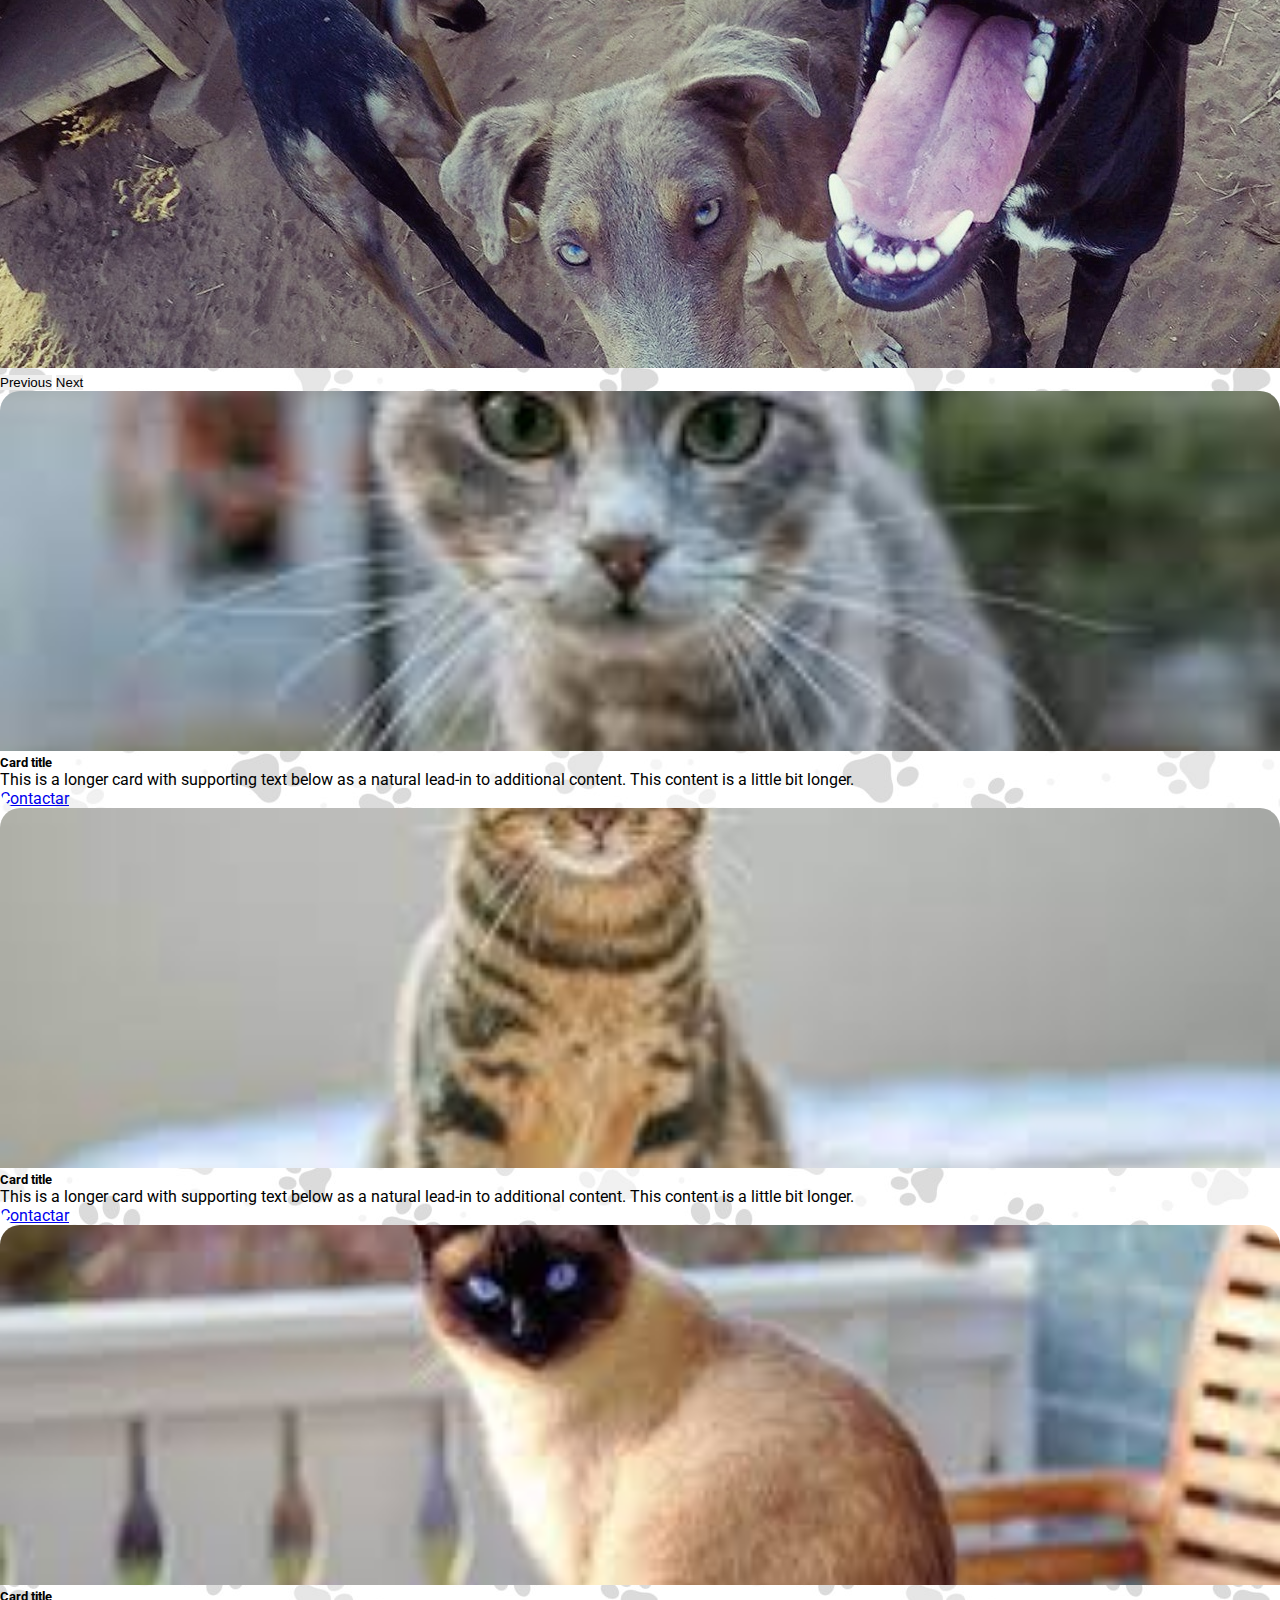
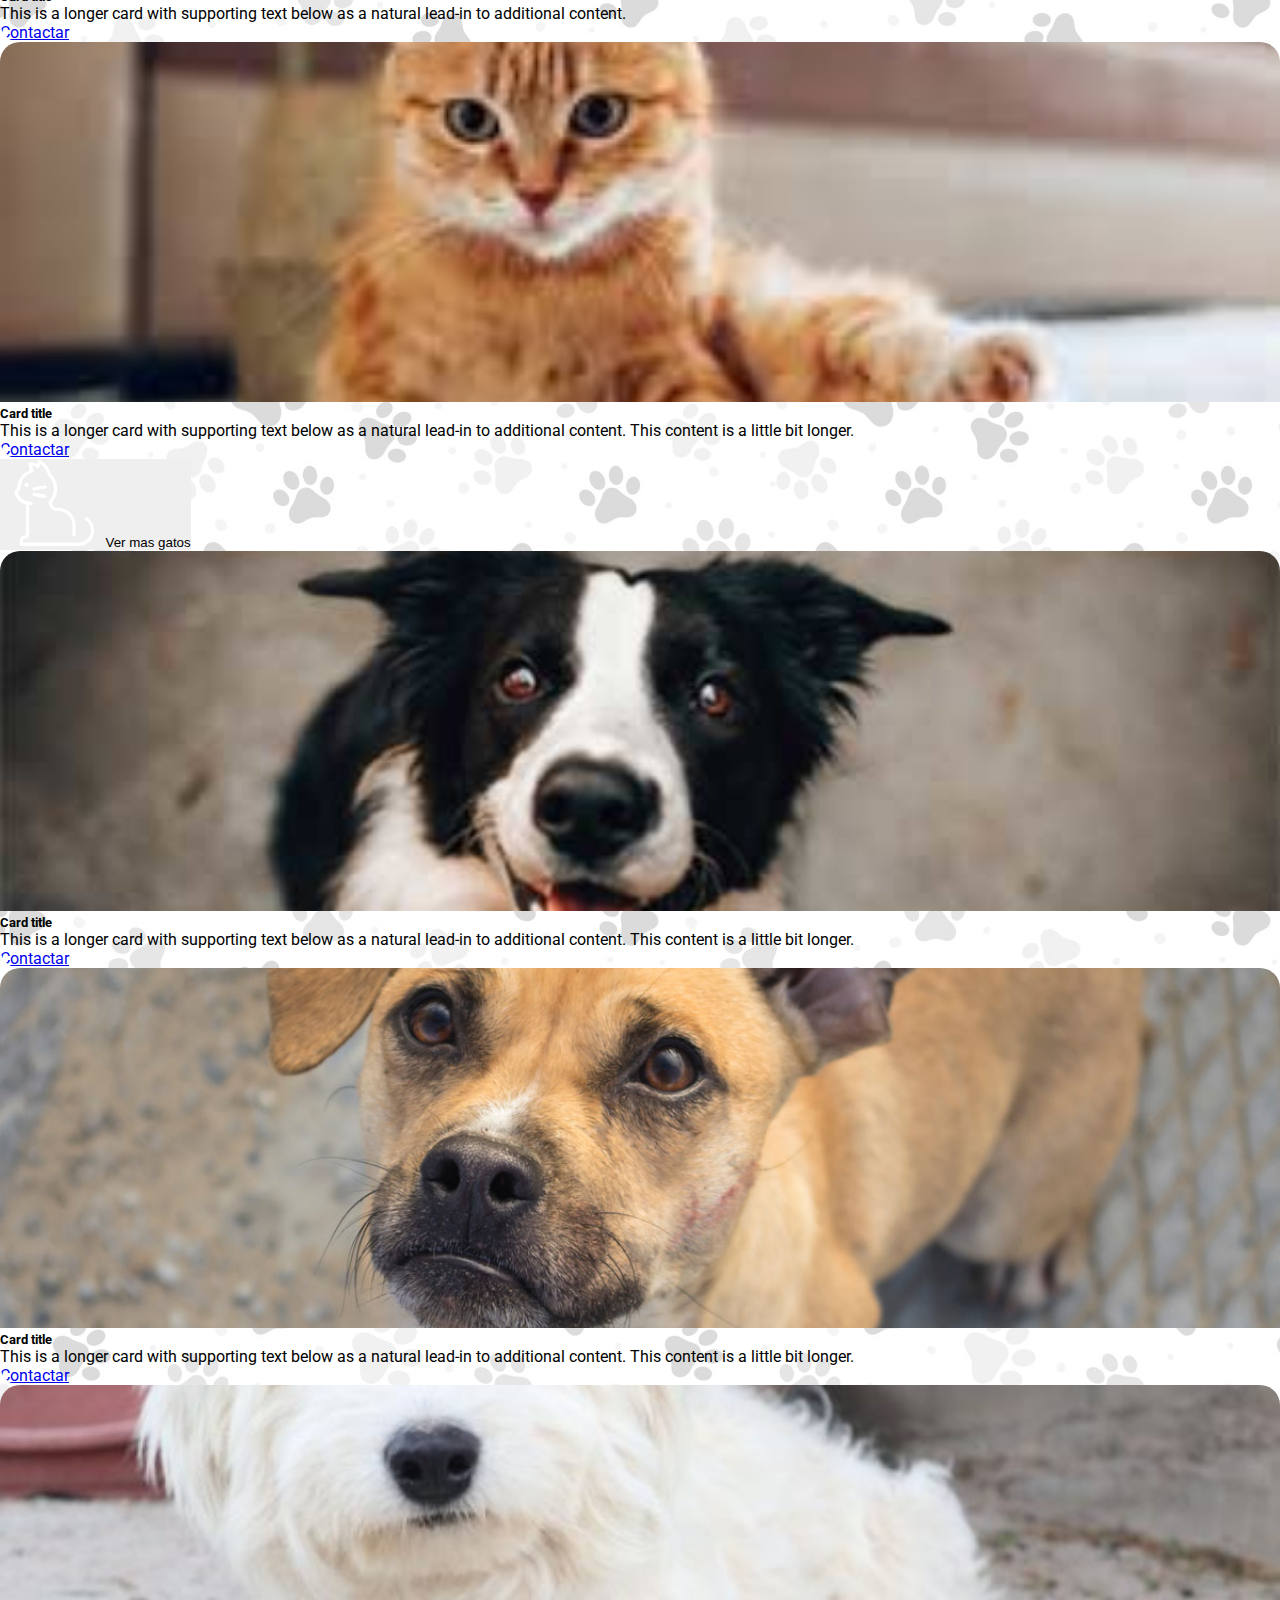
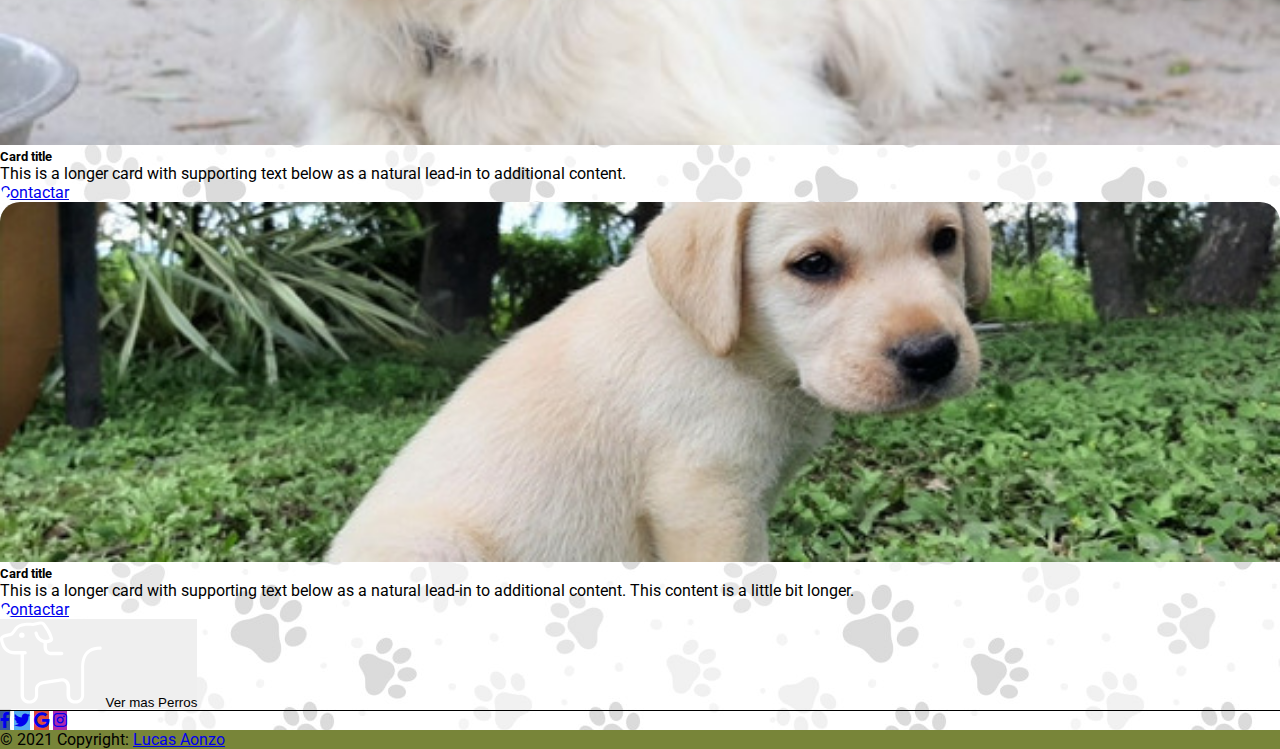
==== commit e27ef9ae: "Add files via upload" ====
--- a/index.html
+++ b/index.html
@@ -9,15 +9,15 @@
     <link rel="stylesheet" href="style.css">
     <link rel="stylesheet" href="https://use.fontawesome.com/releases/v5.0.8/css/all.css">
     <link rel="preconnect" href="https://fonts.gstatic.com">
-<link href="https://fonts.googleapis.com/css2?family=Roboto:wght@100;300;400;500;700;900&display=swap" rel="stylesheet"> 
+  <link href="https://fonts.googleapis.com/css2?family=Roboto:wght@100;300;400;500;700;900&display=swap" rel="stylesheet"> 
 
 </head>
 <body>
 <!-- NAVBAR -->
-    <nav class="navbar navbar-expand-sm navbar-dark bg-gradient" id="navbar" >
+    <nav id=navbar class="navbar navbar-expand-sm navbar-dark bg-gradient">
         <div class="container-fluid pb-12">
             <a class="navbar-brand ps-5" href="#">
-                <img loading="lazy" src="image.png" alt="" width="200">
+            <a href="index.html"><img loading="lazy" src="image.png" alt="" width="200"></a>
             </a>
             
             <button class="navbar-toggler" type="button" data-toggle="collapse" data-target="#navbarSupportedContent" aria-controls="navbarSupportedContent" aria-expanded="false" aria-label="Toggle navigation">
@@ -230,10 +230,11 @@
 
 
 
-    
+
 <script src="js/bootstrap.min.js"></script>
 <script src="js/popper.min.js"></script>
 <script src="https://cdn.jsdelivr.net/npm/@popperjs/core@2.9.2/dist/umd/popper.min.js" integrity="sha384-IQsoLXl5PILFhosVNubq5LC7Qb9DXgDA9i+tQ8Zj3iwWAwPtgFTxbJ8NT4GN1R8p" crossorigin="anonymous"></script>
 <script src="https://cdn.jsdelivr.net/npm/bootstrap@5.0.1/dist/js/bootstrap.min.js" integrity="sha384-Atwg2Pkwv9vp0ygtn1JAojH0nYbwNJLPhwyoVbhoPwBhjQPR5VtM2+xf0Uwh9KtT" crossorigin="anonymous"></script>
+
 </body>
 </html>--- a/style.css
+++ b/style.css
@@ -8,6 +8,7 @@
 body {
     /* background-color: #f2f2f2; */
     background-image: url("fondo.jpg");
+    font-family: 'Roboto', sans-serif;
 }
 
  .card-img-top {
@@ -36,4 +37,10 @@
 }
 .card-border:hover{
     transform: scale(1.05);
-}+}
+
+.icono{
+    align-items: center;
+}
+
+
